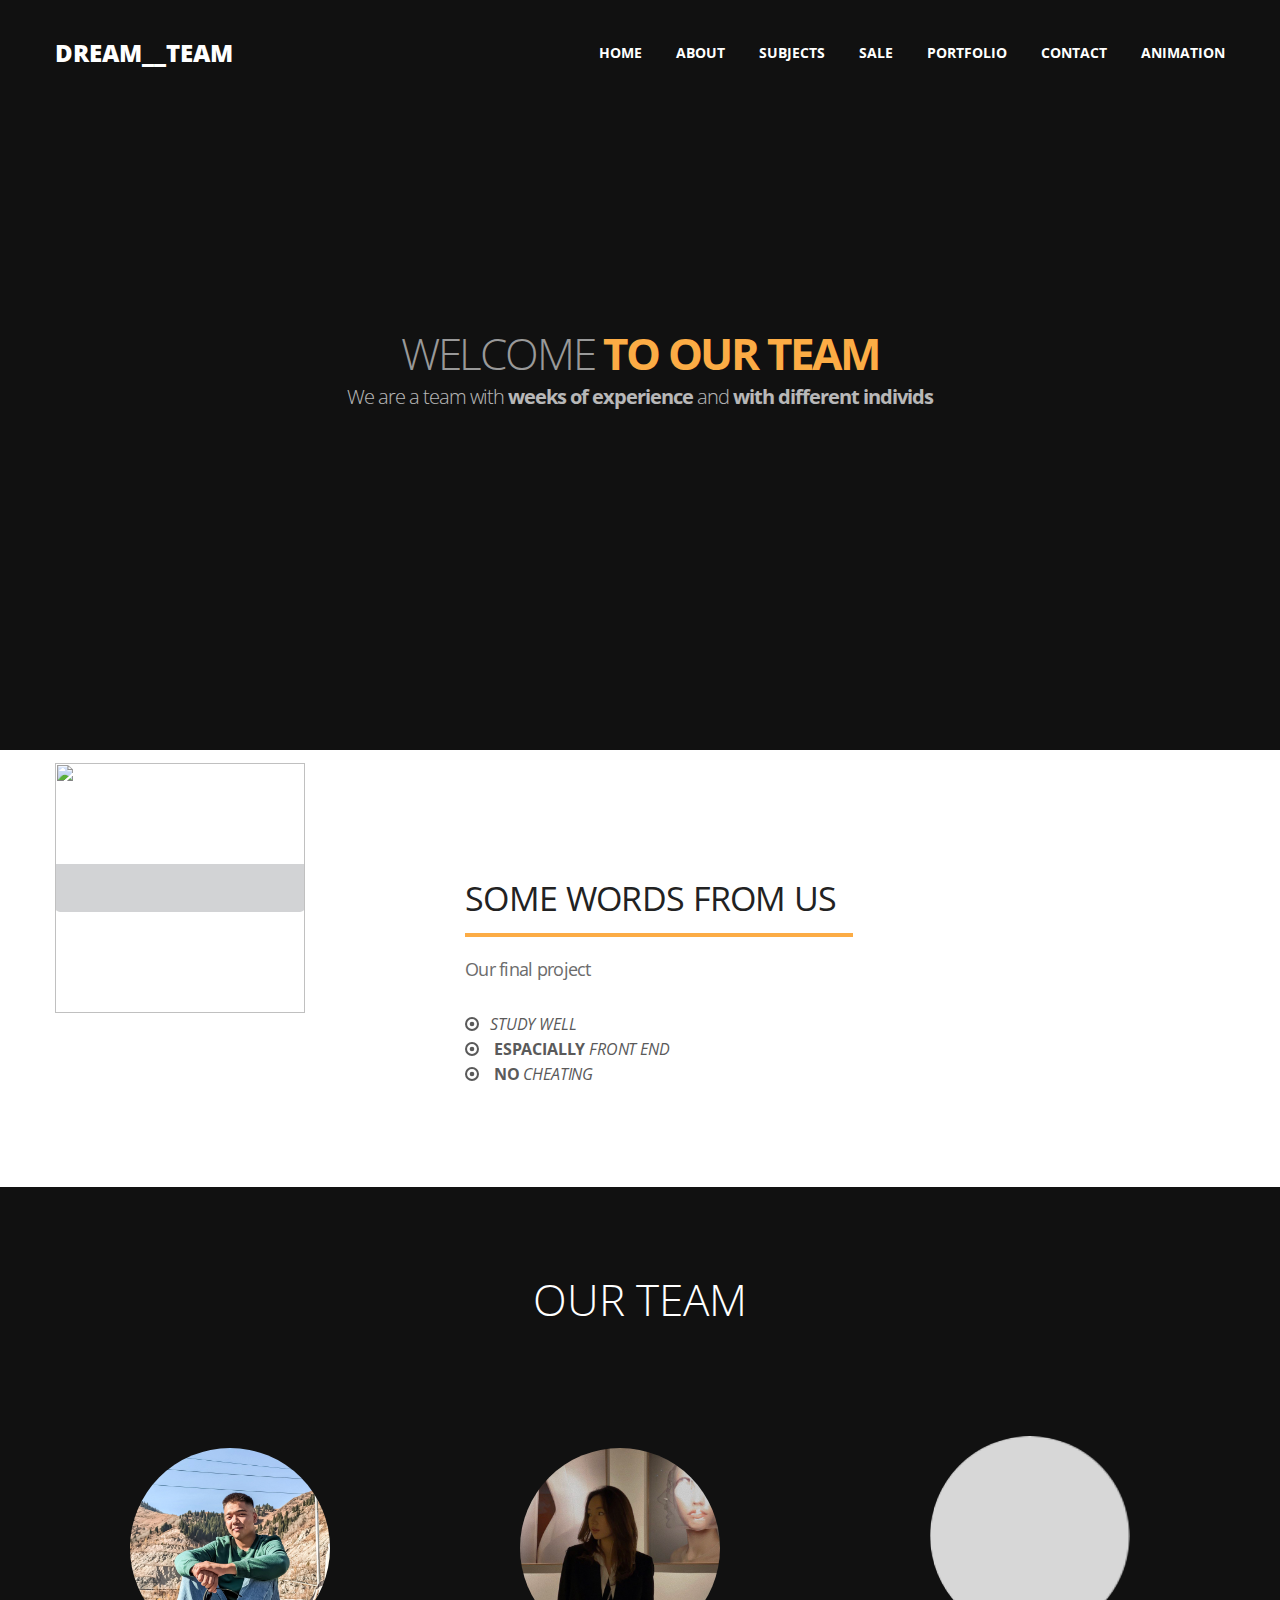
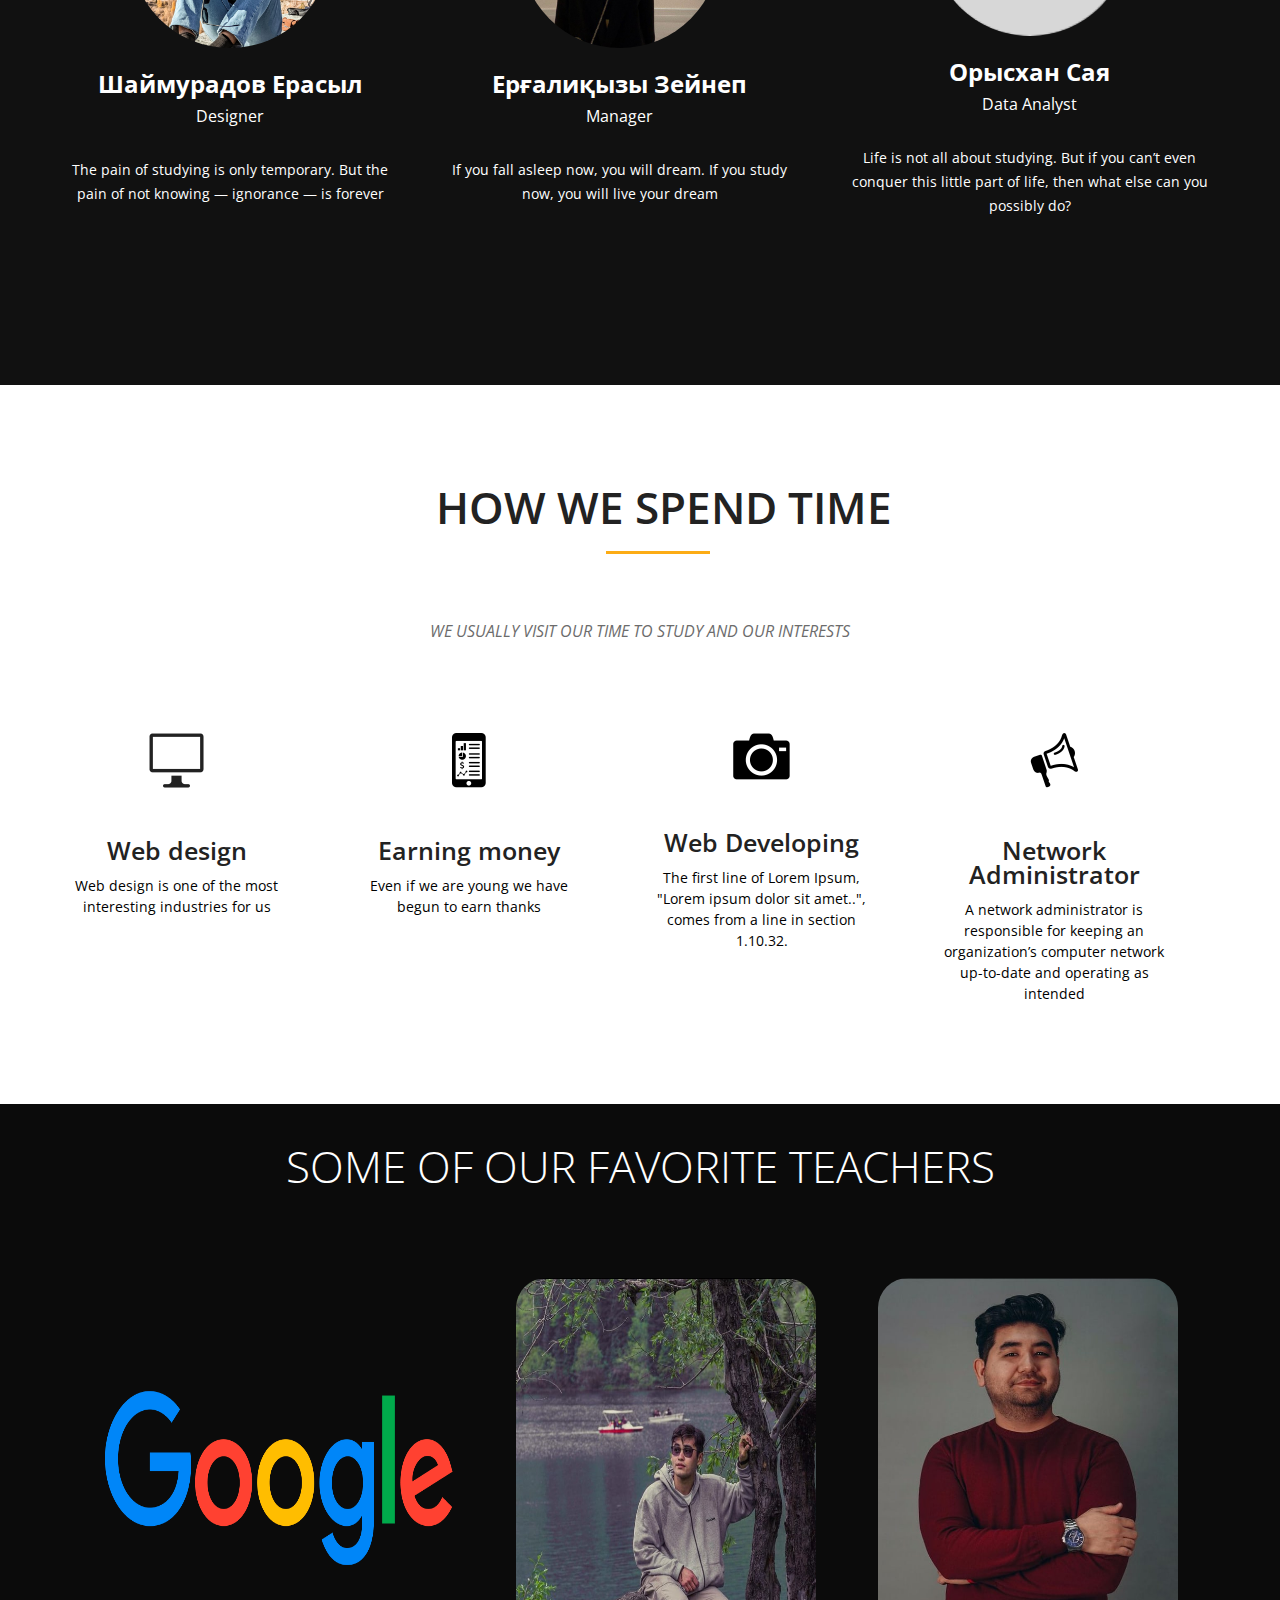
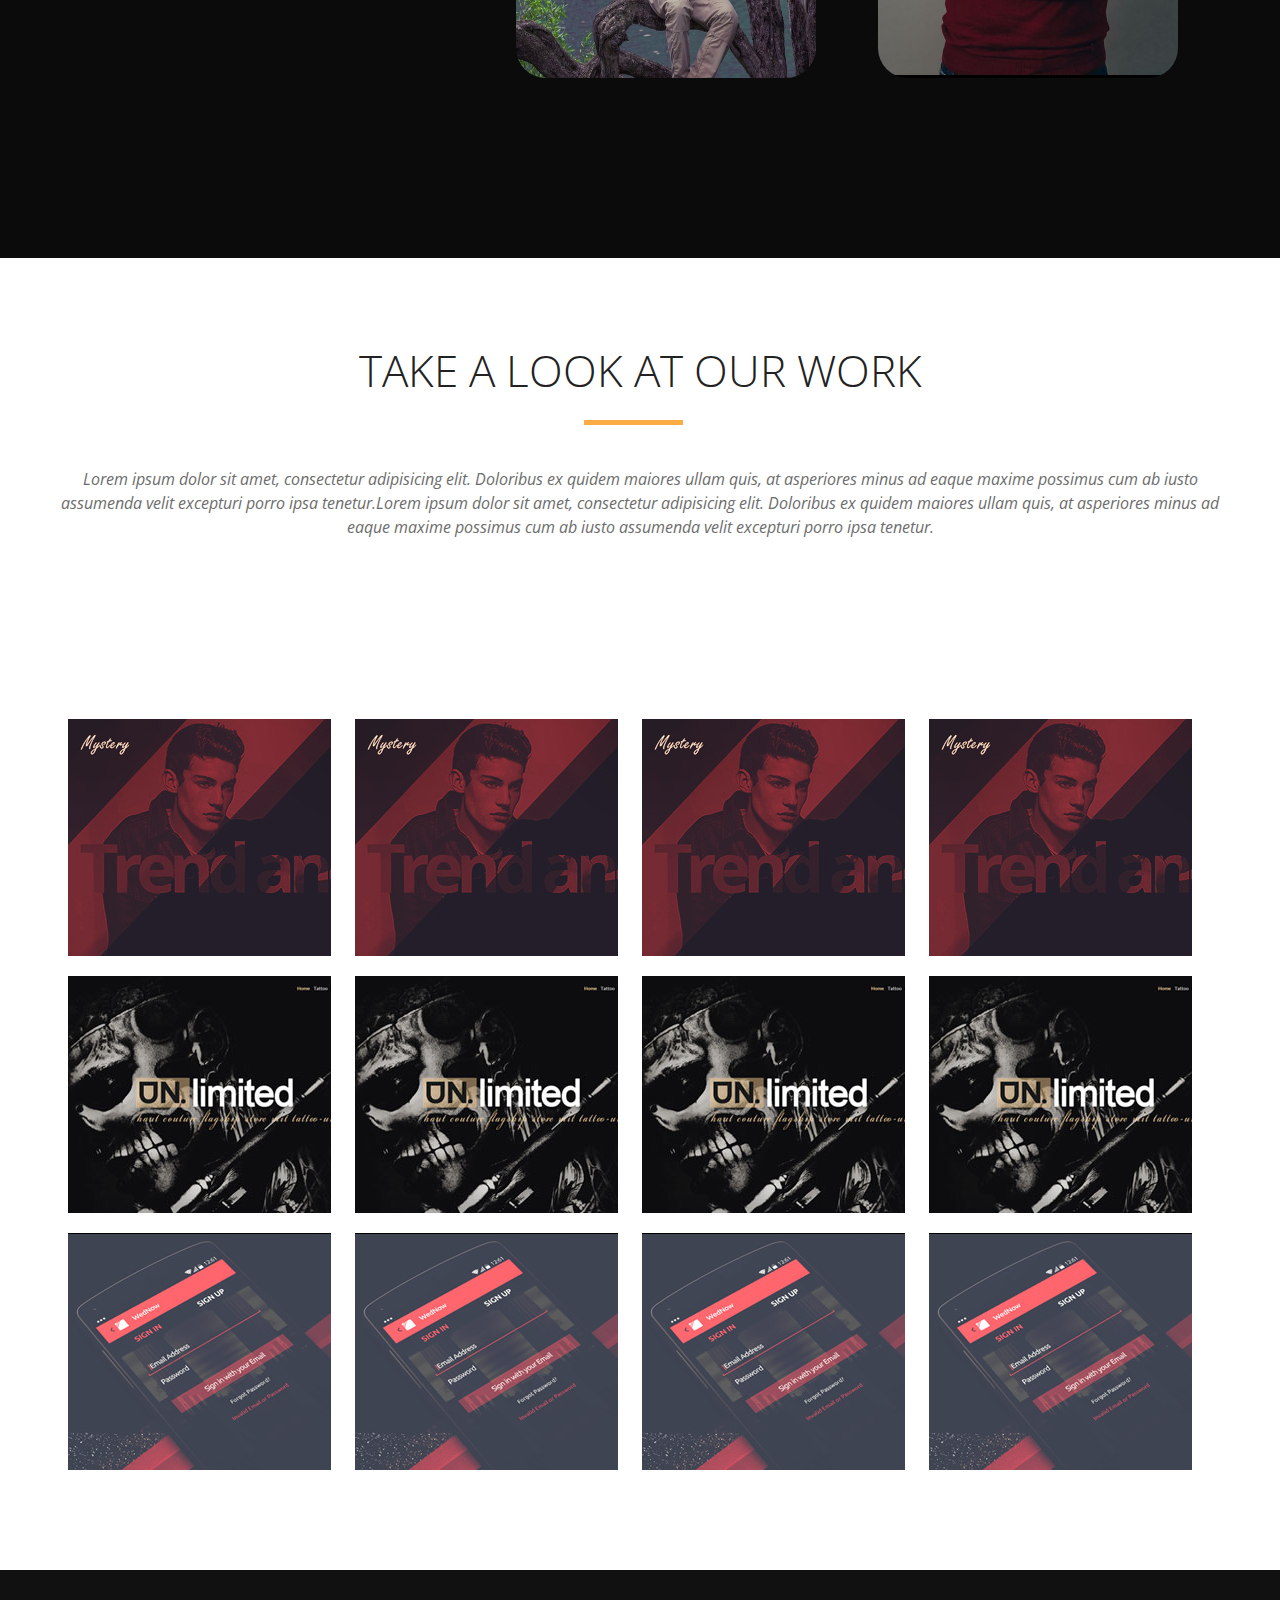
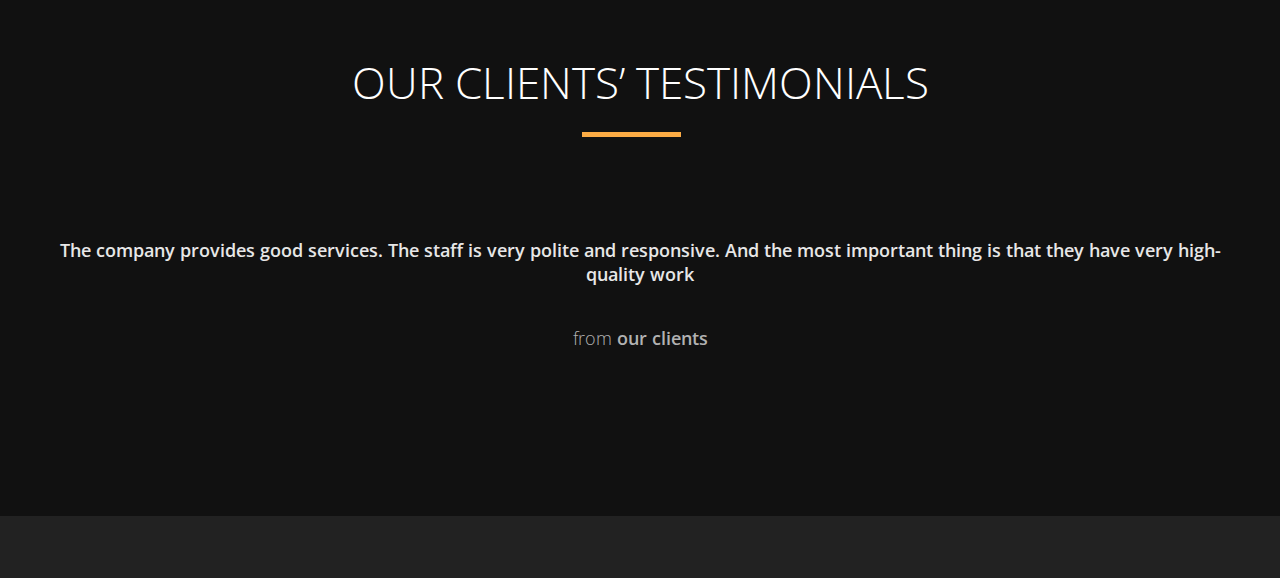
==== index.html @ 5d9caf04 "change" ====
<!DOCTYPE html>
<html lang="en">
<head>
	<meta charset="UTF-8">
	<title>Final</title>
	<meta name="viewport" content="width=device-width">
	<link rel="stylesheet" href="mainCss/style.css">
</head>

<body>


	<div class="wrapper">
	
			<div class="content">
				<!-- HEADER============================== -->
				<div class="header"   id="header" >
					<div class="container">
						<div class="header__row">
							<div class="header__logo">Dream__Team</div>
							<div class="header__menu" id="menu">
								<a href="#" >HOME</a>
								<a href="about.html" >About</a>
								<a href="services.html" >SUBJECTS</a>
								<a href="salePage/salePage (1).html" >SALE</a>
								<a href="works.html" >portfolio</a>
								<a href="tetser/index.html" >CONTACT</a>
								<a href="anima">Animation</a>
							</div>
							<div class="burger">
								<span class="burger__item"></span>
							</div>
						</div>
					</div>
				</div>
				<!-- INTRO================================ -->
				<div class="intro" id="intro">
					<div class="container">
						<div class="intro__body">
							<h1 class="intro__title">WELCOME <span>to OUR team</span></h1>
							<h2 class="intro__subtitle">We are a team with <span>weeks of experience</span> and <span>with different individs</span></h2>
						</div>
					</div>
				</div>
				<!-- ABOUT======================= -->
				<div class="about" id="About">
					<div class="container">
						<div class="about__row">
							<div class=".about__image">
									<img src="img/about/Site.png" alt="" class="about__photo">
									<div class="about__panel"><img src="https://i.pinimg.com/originals/bd/36/6f/bd366f8696ccea32aa42eedf5a9827ea.jpg" width="250px" height="250px" alt="" class="logo"></div>
									
									
							</div>
							<div class="about__body">
								<div class="about__title">Some words from US <span class="border"></span></div>
								<div class="about__text">Our final project</div>
								<ul class="about__list">
									<li>
										
										<img src="img/about/icon.svg" alt="" class="about__icon">STUDY WELL
									</li>
									<li>
									<img src="img/about/icon.svg" alt="" class="about__icon">
										<span>ESPACIALLY</span> FRONT END
									</li>
									<li>
										<img src="img/about/icon.svg" alt="" class="about__icon">
										<span>NO</span> CHEATING
									</li>
								</ul>
							</div>
						</div>
					</div>
				</div>
							<!-- TEAM -->
							<div class="team">
								<div class="container">
									<div class="team__headline title">OUR TEAM</div>
									<div class="team__row">
										<div class="team__item">
										
												<img src="img/yerassyl.shaimuradov-07122022-0001.jpg" alt="" class="img"  >

										
											<div class="team__title">Шаймурадов Ерасыл
																<br>			<span>Designer</span></div>
											<div class="team__text">The pain of studying is only temporary. But the pain of not knowing — ignorance — is forever</div>
										</div>
										<div class="team__item">
											<img src="img/zayn.jpg" alt="" class="img">
											<div class="team__title">Ерғалиқызы Зейнеп
	<br>		<span>Manager</span>
			</div>
											<div class="team__text">If you fall asleep now, you will dream. If you study now, you will live your dream</div>
										</div>
										<div class="team__item">
						<img src="img/your.png" alt="" class="img">
											<div class="team__title">Орысхан Сая
	<br>		<span>Data Analyst</span>
			</div>
											<div class="team__text">Life is not all about studying. But if you can’t even conquer this little part of life, then what else can you possibly do?</div>
										</div>
							

									</div>
								</div>
							</div>
							<div class="service" id="Services">
								<div class="container">
									<div class="serivice__title border">HOW WE SPEND TIME</div>
									<div class="service__headline"><p>WE USUALLY VISIT OUR TIME TO STUDY AND OUR INTERESTS</p></div>
									<div class="service__body">
										<div class="service__item">
											<div class="service__border"><img class="service__image" src="img/service/Forma 1-3.png"></img></div>
											<div class="service__label">Web design

</div>
											<div class="service__Text">Web design is one of the most interesting industries for us</div>

										</div>
										<div class="service__item">
										<img class="service__image" src="img/service/Forma 1-2.png"></img>
											<div class="service__label">Earning money

</div>
											<div class="service__Text">Even if we are young we have begun to earn thanks</div>

										</div>
										<div class="service__item">
											<img class="service__image" src="img/service/Forma 1-1.png"></img>
											<div class="service__label">Web Developing

</div>
											<div class="service__Text">The first line of Lorem Ipsum, "Lorem ipsum dolor sit amet..", comes from a line in section 1.10.32.</div>

										</div>
										<div class="service__item">
											<img class="service__image" src="img/service/Forma 1.png"></img>
											<div class="service__label">Network Administrator

</div>
											<div class="service__Text">A network administrator is responsible for keeping an organization’s computer network up-to-date and operating as intended</div>
										</div>
									</div>
								</div>
							</div>
							<!-- FRIENDS -->
							<section class="friends" >
								<div class="container">
									<div class="friends__title title"><span>SOME OF OUR FAVORITE TEACHERS</span></div>
									<div class="friends__img">
										<img src="img/teachers/Google-logo.png" alt="" width="350px" height="300px">

										<img src="img/teachers/MamayTeacher.jpg" alt="" width="300px" height="400px">
										
										<img src="img/teachers/MaksatGaliev.jpg" alt="" width="300px" height="400px">
									</div>
								</div>
							</section>
							<!-- WORKS================= -->
							<section class="works" id="Portfolio">
								<div class="container">
									<div class="works__title title"><span>take a look at our work</span></div>
									<div class="works__text"><p>Lorem ipsum dolor sit amet, consectetur adipisicing elit. Doloribus ex quidem maiores ullam quis, at asperiores minus ad eaque maxime possimus cum ab iusto assumenda velit excepturi porro ipsa tenetur.Lorem ipsum dolor sit amet, consectetur adipisicing elit. Doloribus ex quidem maiores ullam quis, at asperiores minus ad eaque maxime possimus cum ab iusto assumenda velit excepturi porro ipsa tenetur.</p></div>
									<div class="works__image">
										<img src="img/WORKS/Layer 83.jpg" alt="" class="works__photo">
										<img src="img/WORKS/Layer 83.jpg" alt="" class="works__photo">
										<img src="img/WORKS/Layer 83.jpg" alt="" class="works__photo">
										<img src="img/WORKS/Layer 83.jpg" alt="" class="works__photo">
										<img src="img/WORKS/Layer 77.jpg" alt="" class="works__photo">
										<img src="img/WORKS/Layer 77.jpg" alt="" class="works__photo">
										<img src="img/WORKS/Layer 77.jpg" alt="" class="works__photo">
										<img src="img/WORKS/Layer 77.jpg" alt="" class="works__photo">
										<img src="img/WORKS/Layer 82.jpg" alt="" class="works__photo">
										<img src="img/WORKS/Layer 82.jpg" alt="" class="works__photo">
										<img src="img/WORKS/Layer 82.jpg" alt="" class="works__photo">
										<img src="img/WORKS/Layer 82.jpg" alt="" class="works__photo">
									</div>

								</div>
							</section>
							<section class="testimonials" id="Testimonials">
								<div class="container">
									<div class="testimonials__title title"><span class="test__border border"><span><span>our clients’</span> testimonials</span></div>
									<div class="testimonials__Text"><p>The company provides good services. The staff is very polite and responsive. And the most important thing is that they have very high-quality work</p></div>
									<div class="testimonials__author">from<span> our clients</span></div>
								</div>
							</section>

			</div>
				
						<!-- footer============================== -->
						<div class="footer">
							<div class="social">
								<a href="#" class="social__item">
									<svg class="social__icon">
										<use xlink:href="#1">
											
										</use>
									</svg>
								</a>
								<a href="#" class="social__item">
									<svg class="social__icon">
										<use xlink:href="#2">
											
										</use>
									</svg>
								</a>
								<a href="#" class="social__item">
									<svg class="social__icon">
										<use xlink:href="#3">
								
							</use>
						</svg>
					</a>
					<a href="#" class="social__item">
						<svg class="social__icon">
							<use xlink:href="#4">
								
							</use>
						</svg>
					</a>
					<a href="#" class="social__item">
						<svg class="social__icon">
							<use xlink:href="#5">
								
							</use>
						</svg>
					</a>
				</div>
			</div>
	</div>  







<script src="jquery/jquery-3.5.1.min.js"></script>
<script src="mainJs/main.js"></script>
</body>

</html>
---- mainCss/style.css ----
@charset "UTF-8";
@import url("https://fonts.googleapis.com/css2?family=Open+Sans:ital,wght@0,300;0,600;0,700;0,800;1,300;1,400;1,600;1,700&display=swap");
* {
  padding: 0;
  margin: 0;
  border: 0;
}

*, *:before, *:after {
  box-sizing: border-box;
}

:focus, :active {
  outline: none;
}

a:focus, a:active {
  outline: none;
}

nav, footer, header, aside {
  display: block;
}

html, body {
  height: 100%;
  width: 100%;
  font-size: 100%;
  line-height: 1;
  font-size: 14px;
  -ms-text-size-adjust: 100%;
  -moz-text-size-adjust: 100%;
  -webkit-text-size-adjust: 100%;
}

input, button, textarea {
  font-family: inherit;
}

input::-ms-clear {
  display: none;
}

button {
  cursor: pointer;
}

button::-moz-focus-inner {
  padding: 0;
  border: 0;
}

a, a:visited {
  text-decoration: none;
}

a:hover {
  text-decoration: none;
}

ul li {
  list-style: none;
}

img {
  vertical-align: top;
}

h1, h2, h3, h4, h5, h6 {
  font-size: inherit;
  font-weight: 400;
}

/*--------------------*/
body {
  font-family: "Open Sans", sans-serif;
}

.container {
  width: 100%;
  max-width: 1200px;
  padding: 0 15px;
  margin: 0 auto;
}

.wrapper {
  display: flex;
  flex-direction: column;
  overflow: hidden;
  min-height: 100vh;
}

.content {
  flex: 1 1 auto;
}

.footer {
  background-color: #222222;
  padding: 15px 0;
}

.social {
  display: flex;
  justify-content: center;
}
.social__item {
  height: 32px;
  width: 32px;
  display: flex;
  justify-content: center;
  align-items: center;
  margin-left: 7px;
}
.social__item:hover .social__icon {
  fill: #bcbcbc;
  transition: 0.2s linear;
}
.social__icon {
  height: 32px;
  display: block;
  fill: #b2b2b2;
}

.header {
  height: 100px;
  position: absolute;
  top: 0;
  left: 0;
  width: 100%;
  background-color: #111111;
  text-transform: uppercase;
  color: #fff;
  padding: 27px 10px;
}
.header__row {
  display: flex;
  justify-content: space-between;
  padding: 14px 0;
}
.header__logo {
  font-size: 24px;
  font-weight: 800;
}
.header__menu a {
  font-size: 14px;
  line-height: 1.71;
  font-weight: 700;
  padding-bottom: 10px;
  color: #fff;
  margin-left: 30px;
  transition: border 0.1s linear;
}
.header__menu a:hover {
  border-bottom: 3px solid #fcac45;
}






.header.fixed{
    display: block;
    position: fixed;
    height: auto;
    padding: 0 10px;
    z-index: 1000;
}








/*BURGER*/
.burger {
  display: none;
  cursor: pointer;
  padding: 2px 9px;
  margin-top: 10px;
}

.burger__item {
  position: relative;
  display: block;
  background-color: #fff;
  width: 30px;
  height: 3px;
}

.burger__item:before,
.burger__item:after {
  content: "";
  position: absolute;
  width: 100%;
  height: 100%;
  background-color: #fff;
}

.burger__item:before {
  top: -8px;
  left: 0;
}

.burger__item:after {
  bottom: -8px;
  left: 0;
}

/*INTRO*/
.intro {
  background-color: #111111;
  height: 750px;
  display: flex;
  flex-direction: column;
  justify-content: center;
  color: #fff;
}
.intro__body {
  width: 100%;
  text-align: center;
}
.intro__title {
  text-transform: uppercase;
  font-size: 44px;
  line-height: 0.55;
  letter-spacing: -2.2px;
  margin-bottom: 20px;
  color: #999999;
  font-weight: 300;
}
.intro__title span {
  color: #fcac45;
  font-weight: 700;
  z-index: 2000;
}
.intro__subtitle {
  font-size: 20px;
  font-weight: 300;
  letter-spacing: -1px;
  line-height: 1.2;
  opacity: 0.7;
}
.intro__subtitle span {
  font-weight: 700;
  color: #fff;
}

/*ABOUT================*/
.about {
  padding: 100px 0;
}
.about__row {
  display: flex;
  width: 100%;
}
.about__photo {
  border-radius: 10px;
  max-width:100%;
  height:auto;
}
.about__panel {
  height: 48px;
  background-color: #d2d3d5;
  align-items: center;
  display: flex;
  justify-content: center;
  border-bottom-left-radius: 5px;
  border-bottom-right-radius: 5px;
}
.about__footer {
  display: flex;
  justify-content: center;
}
.about__body {
  margin-top: 30px;
  max-width: 402px;
  margin-left: 160px;
  width: 100%;
}
.about__title {
  color: #222222;
  font-size: 34px;
  line-height: 1.1;
  letter-spacing: -0.68px;
  text-transform: uppercase;
  position: relative;
}
.about__title .border {
  display: block;
  max-width: 388px;
  width: 100%;
  height: 4px;
  background-color: #fcac45;
  position: absolute;
  bottom: -20px;
  left: 0;
}
.about .border {
  display: block;
  max-width: 388px;
  width: 100%;
  height: 4px;
  background-color: #fcac45;
  position: absolute;
  bottom: -20px;
  left: 0;
}
.about__text {
  margin-top: 40px;
  color: #6c6c6c;
  font-size: 18px;
  line-height: 1.39;
  letter-spacing: -0.72px;
}
.about__list {
  margin-top: 30px;
  color: #5a5a5a;
  line-height: 1.56;
  letter-spacing: -0.16px;
  font-style: italic;
  font-size: 16px;
}
.about__list span:last-child {
  font-style: normal;
  font-weight: 700;
}

.about__icon {
  padding: 5px 0 0 0;
  margin-right: 11px;
}

/*TEAMM=============*/
.team {
  background-color: #111111;
  color: #fff;
  padding: 100px 0 167px 0;
}
.team__row {
  display: flex;
  flex-wrap: wrap;
  align-items: center;
  justify-content: center;
}
.team__headline {
  text-align: center;
  text-transform: uppercase;
  padding-bottom: 125px;
  font-size: 44px;
  line-height: 0.55;
  text-transform: uppercase;
  height: 100%;
}
.team__item {
  flex: 0 1 33.3%;
  padding-right: 40px;
  text-align: center;
  flex-wrap:wrap;
}
.team__item:last-child{
  padding-right:0;
}

.img{
  width: 200px;
  height: 200px;
  object-fit: cover;
}
.team__item span {
  font-size: 16px;
  font-weight: 400;
}
.team .team, .team img {
  max-width: 200px;
  width: 100%;
  margin-bottom: 22px;
  border-radius: 140%;
  overflow: hidden;
  object-fit: cover;
}
.team__title {
  text-align: center;
  font-size: 24px;
  line-height: 1.2;
  font-weight: 700;
  margin-bottom: 30px;
}
.team__text {
  line-height: 1.71;
  text-align: center;
}

/*SERVICESS======*/
.service {
  padding: 100px 0;
}
.service__headline {
  margin: 90px 0;
  font-size: 16px;
  color: #6c6c6c;
  font-style: italic;
  line-height: 24px;
  text-align: center;
}
.service__body {
  display: flex;
  flex-wrap: wrap;
}
.service__item {
  text-align: center;
  flex: 0 1 25%;
  padding-right: 49px;
}
.service__image {
  margin-bottom: 50px;
}
.service__Text {
  line-height: 1.5;
}
.service__label {
  font-size: 25px;
  font-weight: 600;
  line-height: 0.96;
  color: #222222;
  margin-bottom: 13px;

}
.service__label:nth-child(3){
  padding: 9px 0 0 0;
}

.serivice__title {
  font-size: 44px;
  left: 24px;
  font-weight: 600;
  color: #222222;
  text-transform: uppercase;
  text-align: center;
  position: relative;
}
.serivice__title:after {
  content: "";
  position: absolute;
  bottom: -25px;
  left: 45%;
  background-color: #fcac15;
  width: 100%;
  height: 3px;
  max-width: 104px;
}

.friends {
  padding: 50px 0 180px 0;
  background-color: #0b0b0b;
  color: #fff;
  text-align: center;
  display: flex;
  justify-content: space-between;
}
.friends__title.title{
  margin-bottom: 100px;
}
.friends__img img{
  margin-right: 30px;
  transition: all .5s ease;
  cursor: pointer;
}
.friends__img img:nth-child(2){
  border-radius: 30px;
}

.friends__img img:nth-child(3){
  border-radius: 30px;
}

.friends__img img:hover{
  opacity: 0.8;

}
.title {
  font-size: 44px;
  font-weight: 300;
  line-height: 0.55;
}
.title .test__border,
.title span.border {
  position: relative;
}
.title .test__border:after,
.title span.border:after {
  content: "";
  max-width: 99px;
  max-height: 5px;
  width: 100%;
  height: 100%;
  background-color: #fcac45;
  z-index: 100;
  position: absolute;
  left: 40%;
  bottom: -25px;
}

.works {
  text-align: center;
  padding: 100px 0;
}
.works__title {
  text-transform: uppercase;
  margin-bottom: 85px;
  font-size: 44px;
  line-height: 0.55;
  color: #222222;
}
.works__title span {
  position: relative;
}
.works__title span:after {
  content: "";
  max-width: 99px;
  max-height: 5px;
  width: 100%;
  height: 100%;
  background-color: #fcac45;
  z-index: 100;
  position: absolute;
  left: 40%;
  bottom: -25px;
}
.works__text {
  margin-bottom: 160px;
  font-style: italic;
  font-size: 16px;
  line-height: 1.5;
  color: #6c6c6c;
}
.works__photo {
  padding: 20px 20px 0 0;
}


 .works:hover{
 transform: scale(1.05);
}

.works_photo{
  border-radius: 10px;
}
.testimonials__title {
  text-transform: uppercase;
  margin-bottom: 145px;
}
.testimonials__Text {
  font-size: 18px;
  line-height: 1.33;
  color: #e7e7e7;
  margin-bottom: 40px;
  font-weight: 600;
}
.testimonials__author {
  font-size: 18px;
  line-height: 1.33;
  color: #b2b2b2;
  font-weight: 300;
}
.testimonials__author span {
  font-weight: 600;
}

.testimoinals__title span{
  padding: 10px 0 0 0;
}
.testimonials {
  text-align: center;
  padding: 100px 0 165px 0;
  background-color: #111111;
  color: #fff;
}
.friends__title {
  margin-bottom: 150px;
}
.friends__title .test-txt {
  display: none;
}
.friends__img {
  display: flex;
  align-items: center;
  justify-content: center;
}
.friends__img img {
  margin-left: 32px;
}






input {
  border: solid 1px rgba(0, 0, 0, 0.4);
  max-width: 360px;
  width: 100%;
  height: 40px;
  padding-left: 15px;
}

.form {
  display: flex;
  justify-content: space-between;
  flex-wrap: wrap;
}

textarea {
  margin-top: 30px;
  border: solid 1px rgba(0, 0, 0, 0.4);
  max-width: 754px;
  max-height: 163px;
  width: 100%;
  padding: 5px 0 0 10px;
}

.contanct__button {
  display: block;
  text-align: right;
  justify-content: flex-end;
}

/*buttons*/
.back__row{
  display: flex;
  justify-content: left;
  padding-bottom: 30px;
}
.back__link{
    background-color: #7a956b;
    padding: 10px 30px;
    font-size: 18px;
    font-weight: bold;
    border-radius: 20px;
    color: #fff;
    transition: .5s ease 0s;
      
}
.back__link:hover{
  background-color: #000;
}
/*buttons*/


@media (max-width: 1016px) {
  .about__row {
    flex-wrap: wrap;
    justify-content: center;
  }

  .about__body {
    margin-left: 0;
  }

  /*TEAM*/
  .team .team__item {
    flex: 0 1 50%;
  }
}
@media (max-width: 1087px) {
  .about__body {
    margin-left: 100px;
  }
}
@media (max-width: 950px) {
  .header__menu.burger__menu {
    display: flex;
    z-index: 1000;
  }
  .header__menu.burger__menu {
    height: auto;
    width: auto;
    align-items: flex-end;
    background-color: #111111;
    z-index: 1000;
    overflow: visible;
  border-bottom-right-radius: 10px;
  border-bottom-left-radius: 10px;

  }
  .header__menu.burger__menu a {
    margin-bottom: 20px;
    font-size: 17px;
  }

  
.service__item{
  flex:0 1 50%;
  margin-bottom: 25px;
}
.service{
  padding: 75px 0;
}
.team{
  padding: 80px 0 150px 0;
}
.about{
  padding: 70px 0;
}

  .header__menu {
    padding: 0 20px;
    text-align: right;
    display: none;
    flex-direction: column;
    position: absolute;
    top: 100%;
    right: 0;
  }

  .burger {
    display: block;
  }

  /*ABOUT*/
}
@media (max-width: 667px) {
  
  section{
    padding: 50px 0;
  }
  .about__body{
    margin-left:0;
  }
  .header.show {
    padding: 17px 10px;
    height: 75px;
    z-index: 1000;
  }
  .title{
    font-size:35px;
    line-height:1.2;
  }
  .testimonials__Text{
    font-size:14px;
    line-height:1.2;
  }
    .services__headline{
    font-size:14px;
    line-height:1.2;
  }
  .services__title{
        font-size:35px;
        line-height:1.2;
  }
    .works__text{
    font-size:14px;
    line-height:1.2;
  }
  .title .test__border::after, .title span.border::after{
    bottom:45px;
    left:29%;
  }
  
  .team__item:nth-child(even){
    padding-right:0;
  }
  .service__item:nth-child(even){
      padding-right:0;
  }
  .friends__img img:first-child{
    margin-left:0;
  }
  .works__photo:nth-child(even){
    padding-right:0;
  }

  .header__menu.burger__menu {
    height: auto;
    width:auto;
    align-items: flex-end;
    background-color: #222222;
    z-index: 1000;
    overflow: visible;
  }
  .header__menu.burger__menu a {
    margin-bottom: 20px;
    font-size: px;
  }

  .intro__title {
    font-size: 40px;
  }

  .intro__subtitle {
    font-size: 18px;
  }
  .service__item{
              width:100%;
              padding-right:0;
          }
  .friends__img{
      flex-wrap:wrap;
  }
    .friends__img img{
        margin-bottom:40px;
        margin-left:0;
  }
  .works__title span::after{
    display:0;
  }
  .works__text{
    line-height:2.2;
  }
}
@media (max-width: 585px) {
  .intro__title {
    font-size: 35px;
  }

  .intro__subtitle {
    font-size: 17px;
  }
}
@media (max-width: 467px) {
  .intro__title {
    line-height: 1;
  }

  .intro__subtitle {
    line-height: 1.4;
  }
}
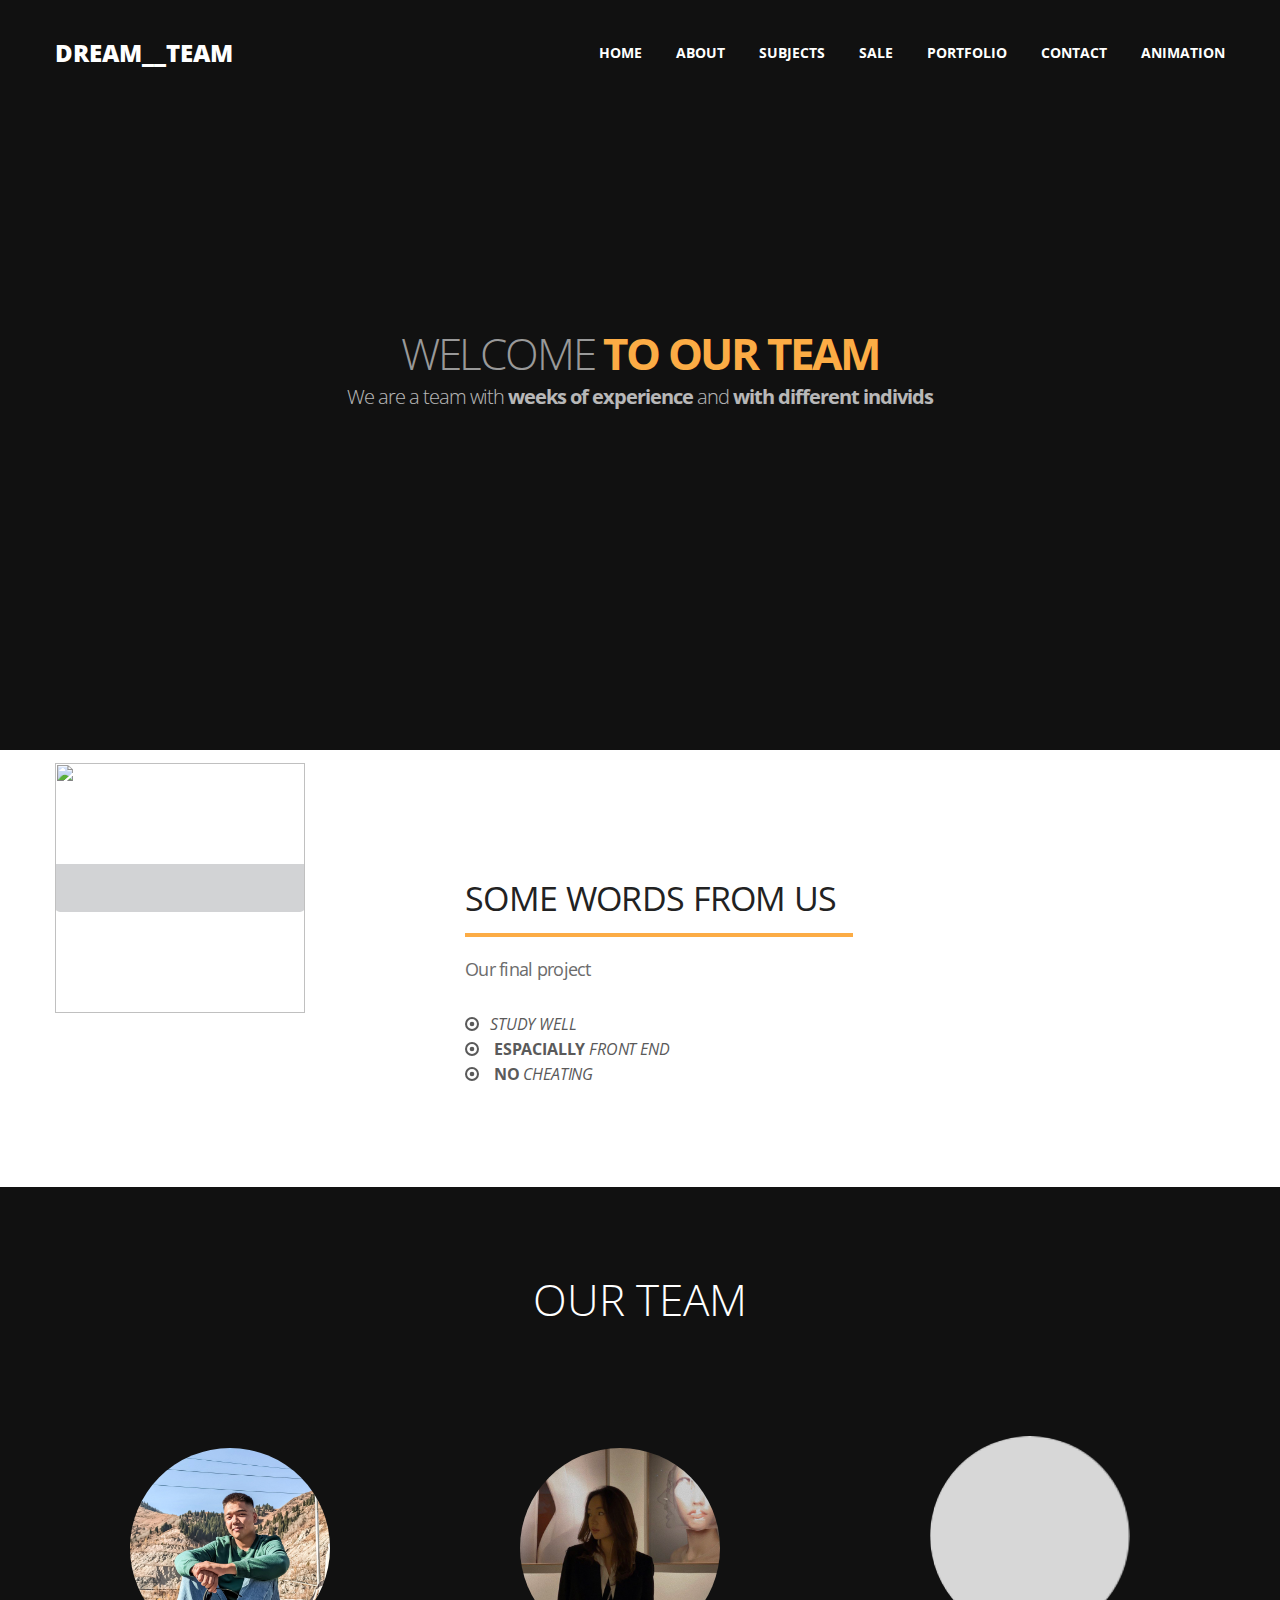
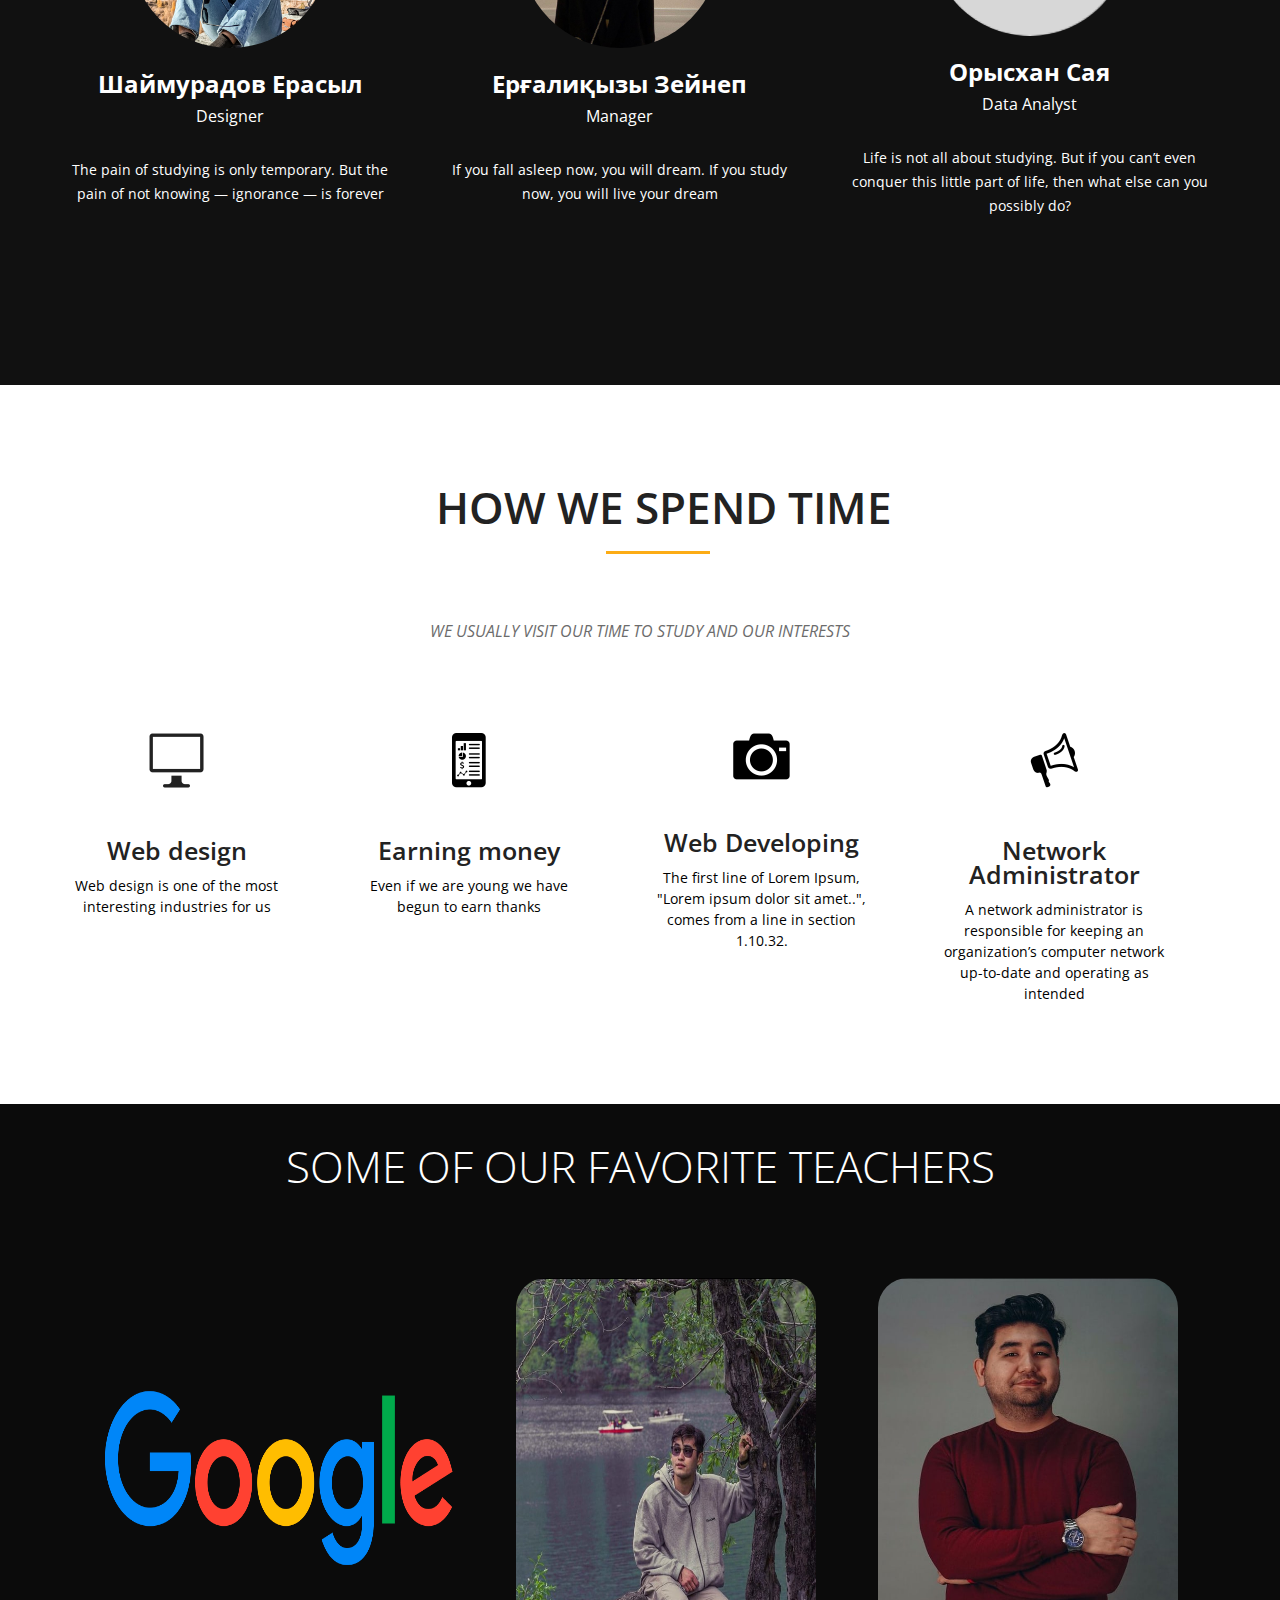
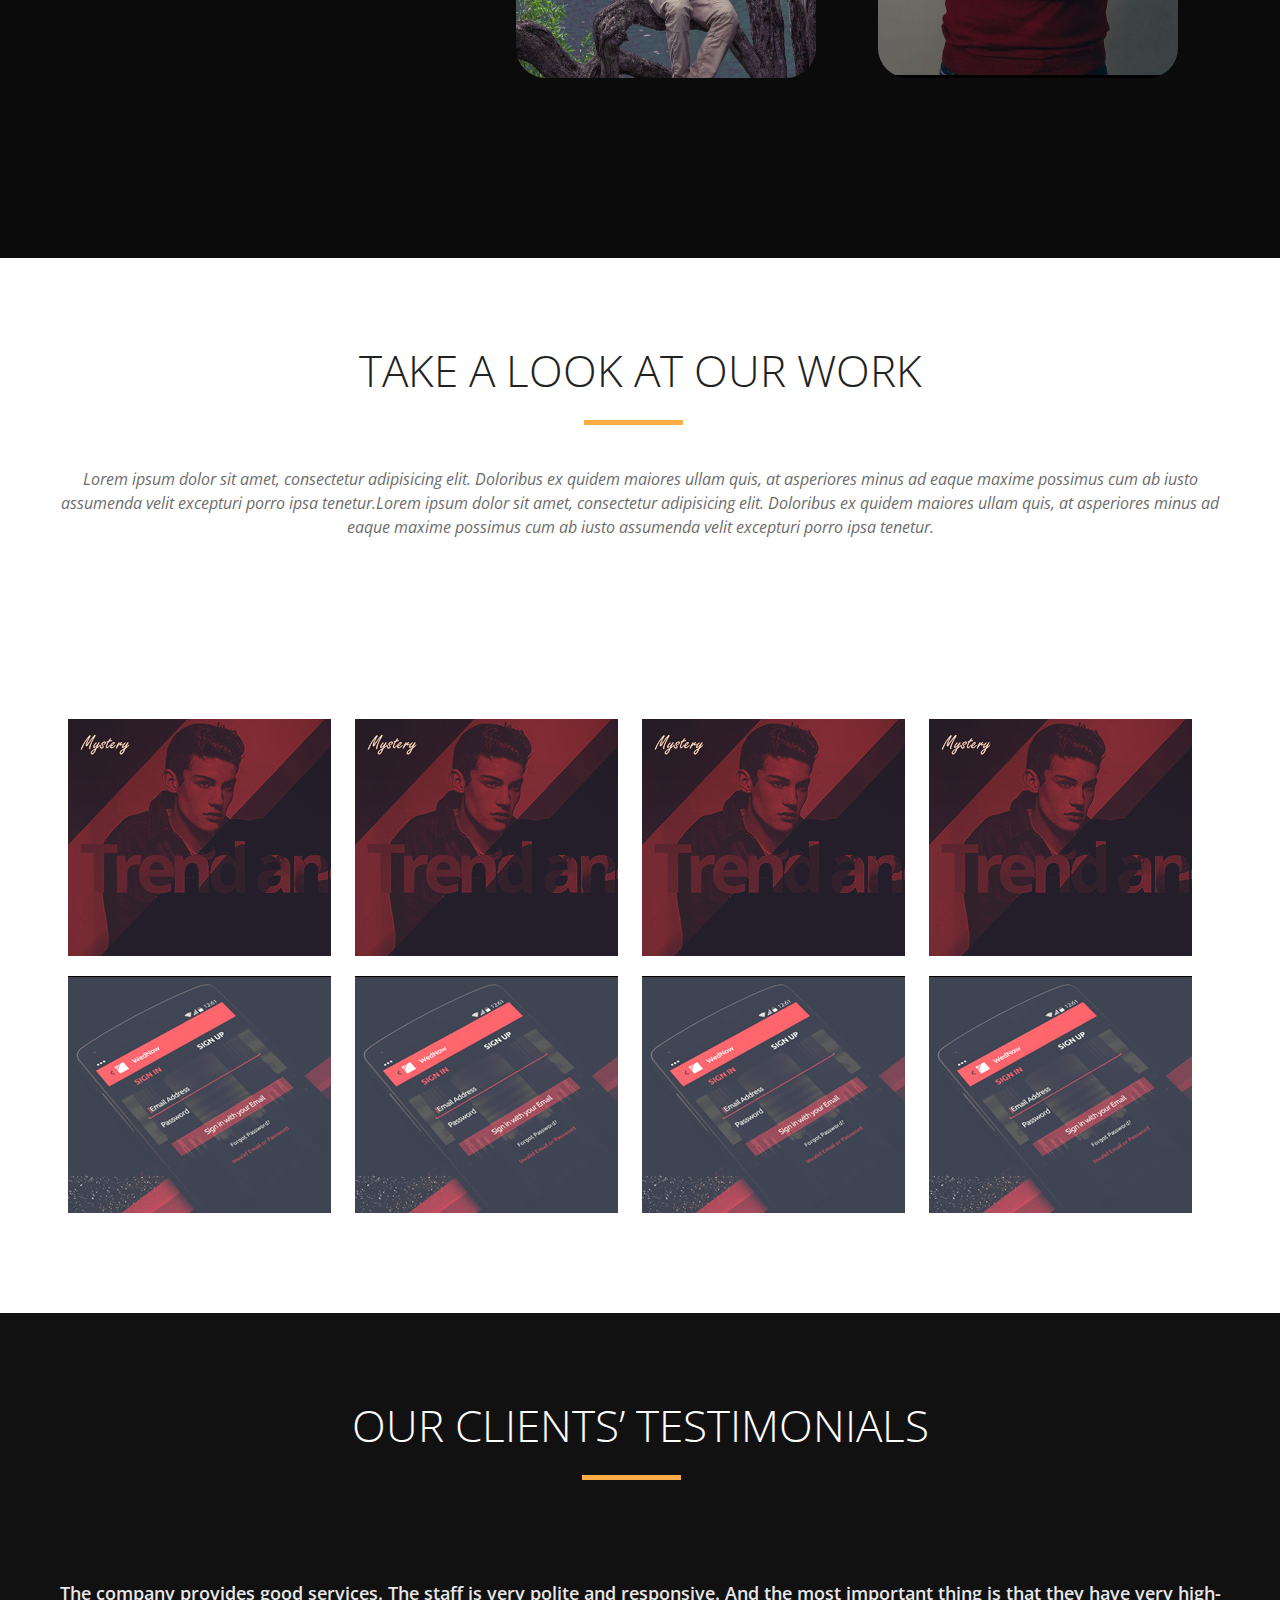
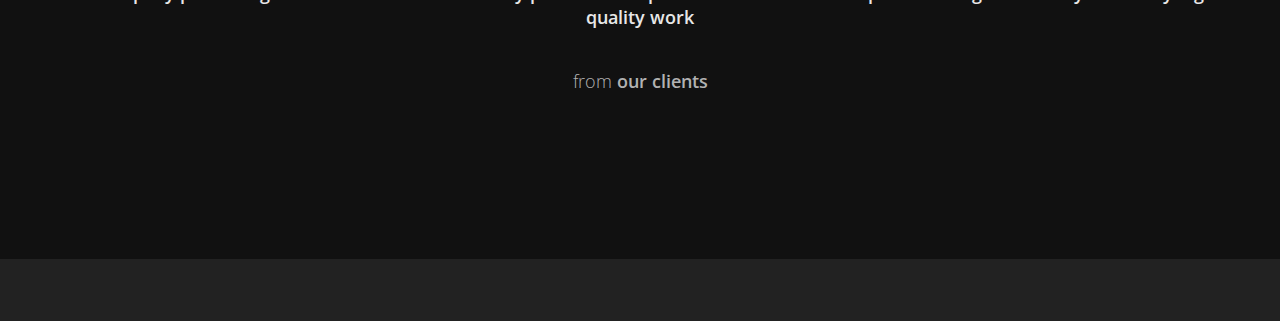
==== commit 7fc3b792: "adaw" ====
--- a/index.html
+++ b/index.html
@@ -168,10 +168,9 @@
 										<img src="img/WORKS/Layer 83.jpg" alt="" class="works__photo">
 										<img src="img/WORKS/Layer 83.jpg" alt="" class="works__photo">
 										<img src="img/WORKS/Layer 83.jpg" alt="" class="works__photo">
-										<img src="img/WORKS/Layer 77.jpg" alt="" class="works__photo">
-										<img src="img/WORKS/Layer 77.jpg" alt="" class="works__photo">
-										<img src="img/WORKS/Layer 77.jpg" alt="" class="works__photo">
-										<img src="img/WORKS/Layer 77.jpg" alt="" class="works__photo">
+										
+									
+
 										<img src="img/WORKS/Layer 82.jpg" alt="" class="works__photo">
 										<img src="img/WORKS/Layer 82.jpg" alt="" class="works__photo">
 										<img src="img/WORKS/Layer 82.jpg" alt="" class="works__photo">
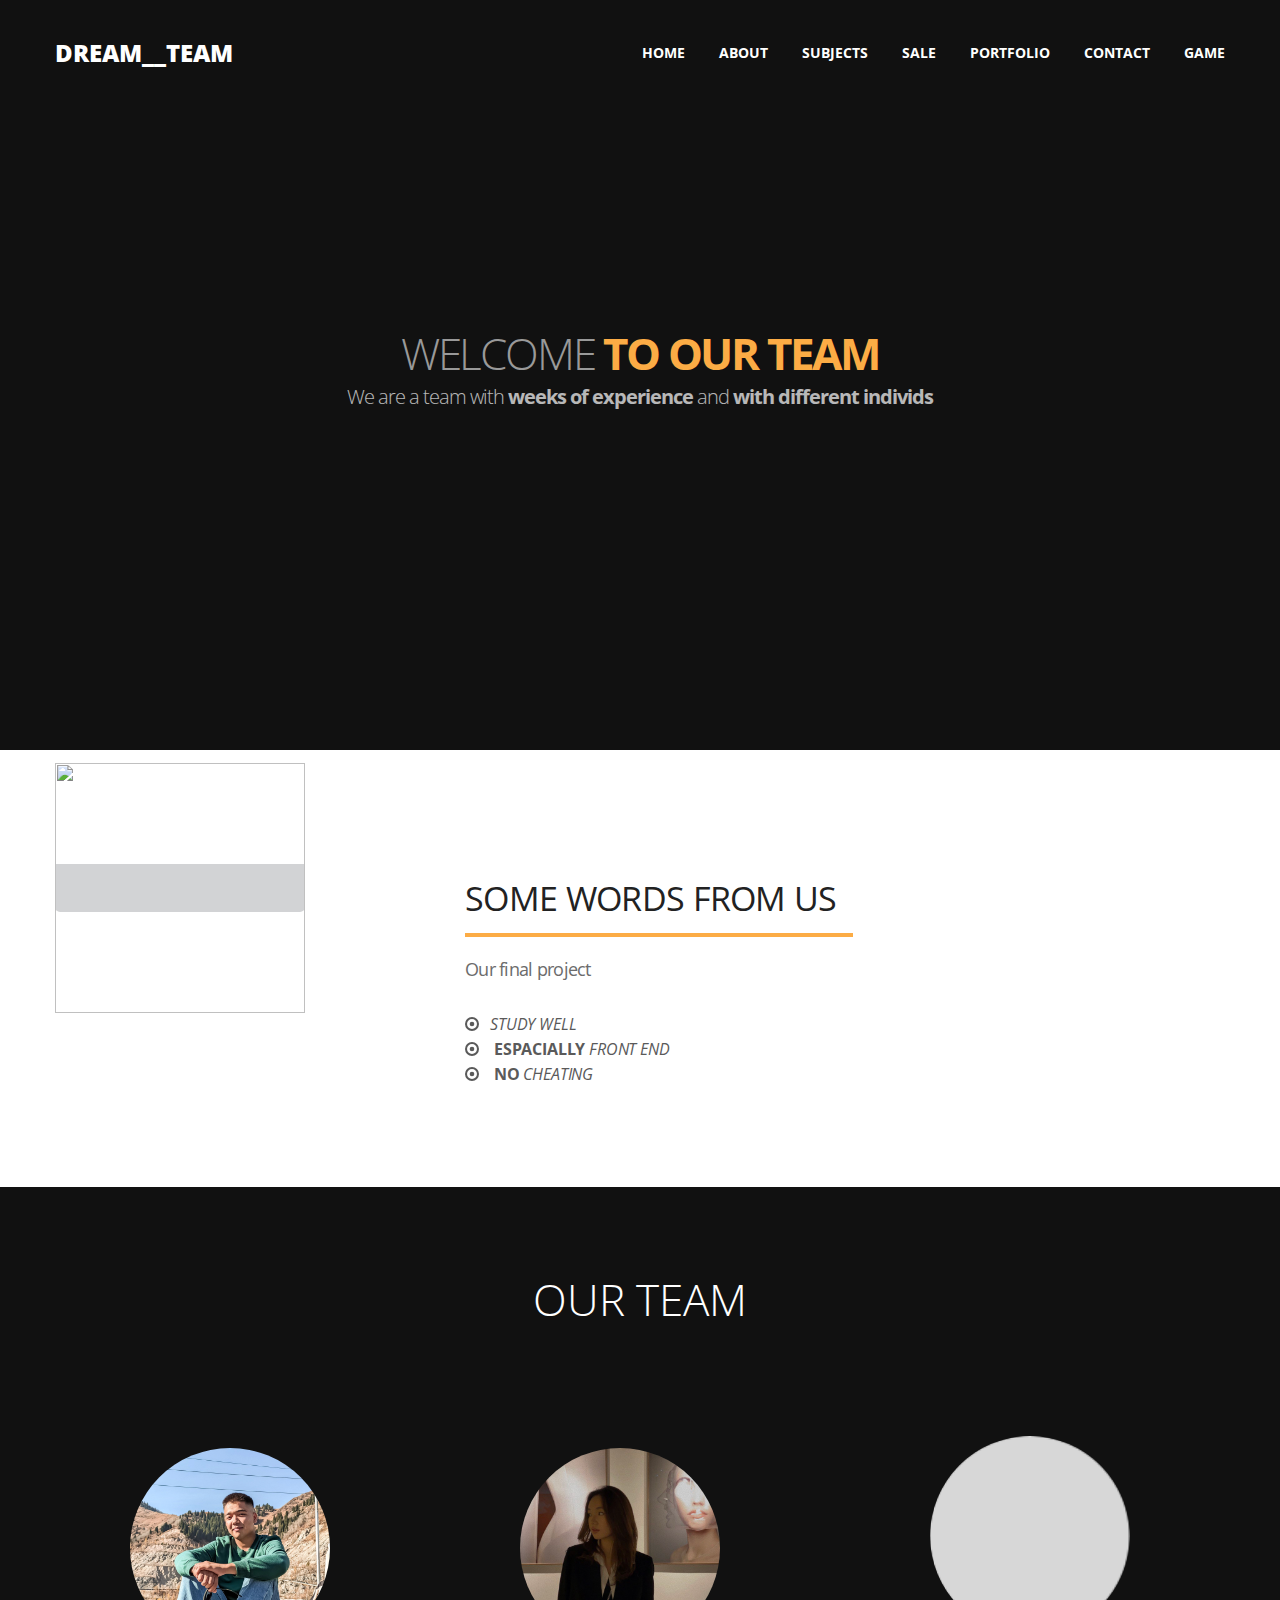
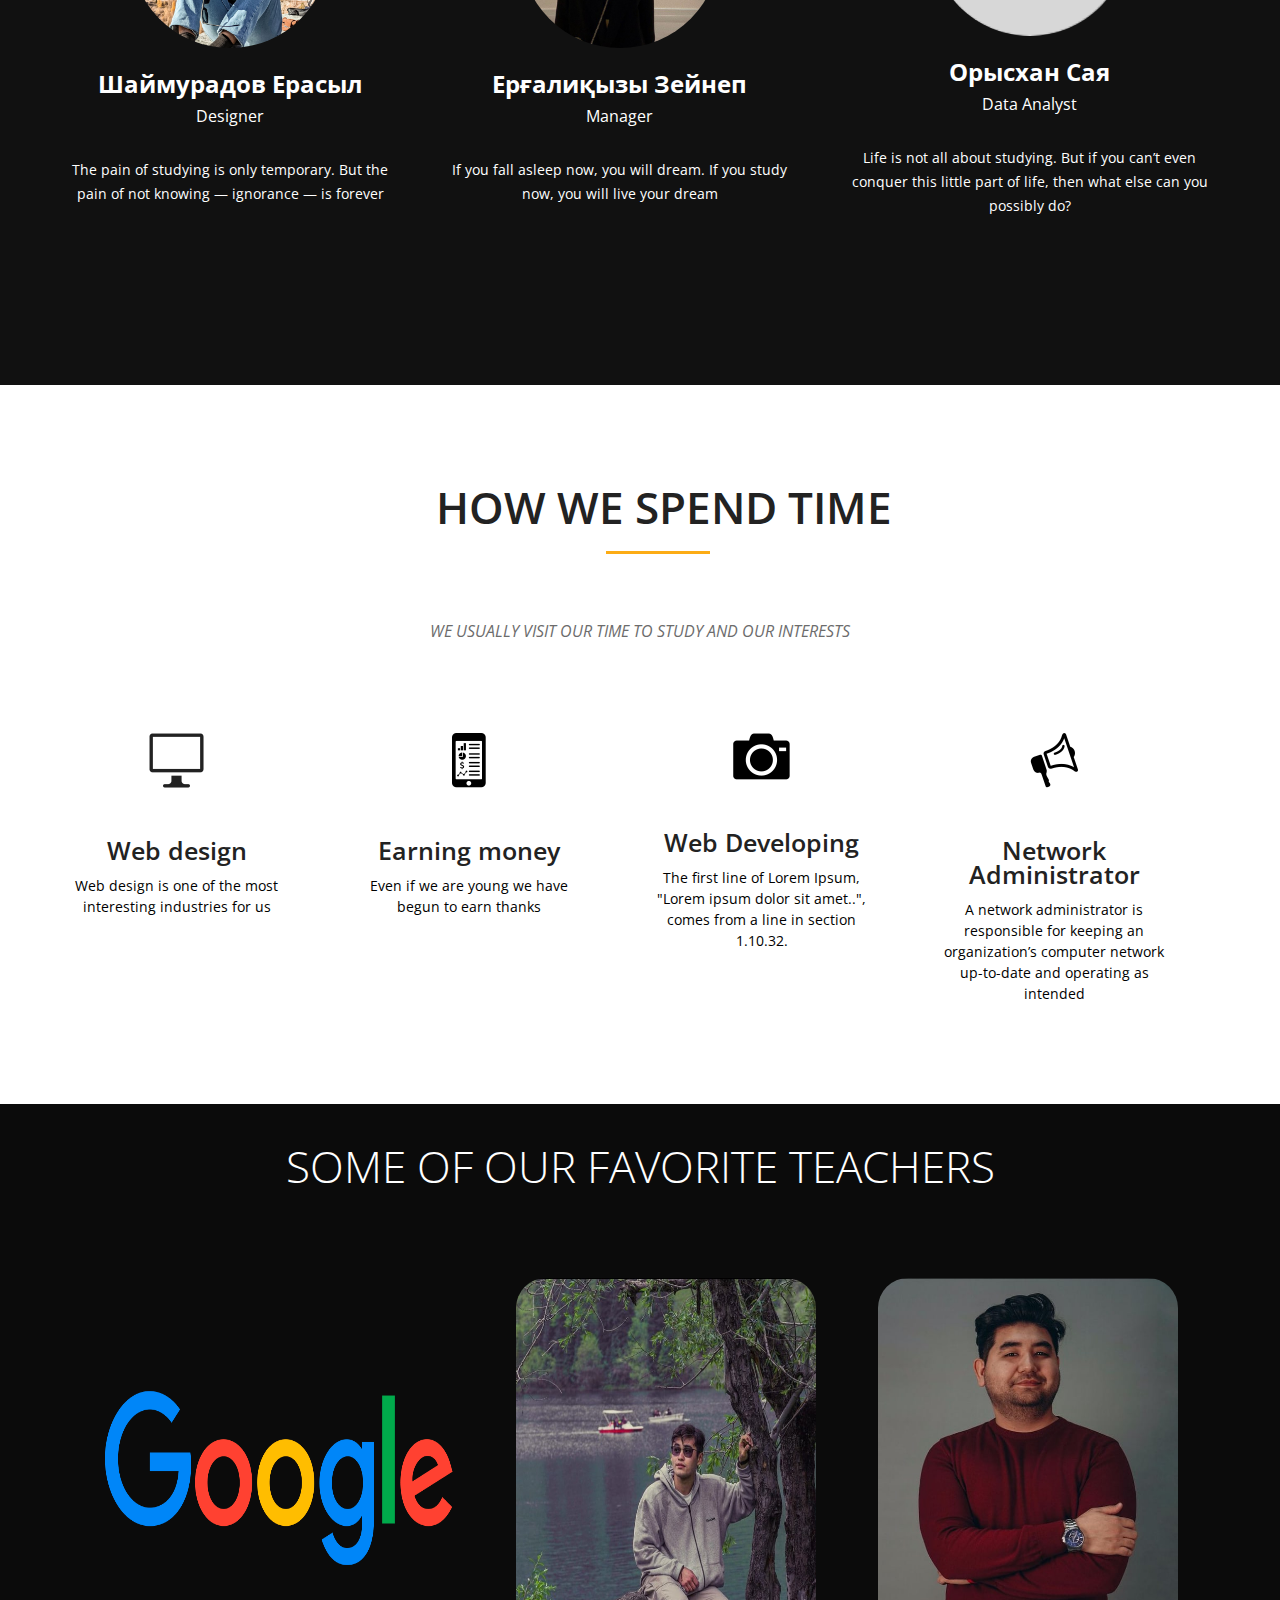
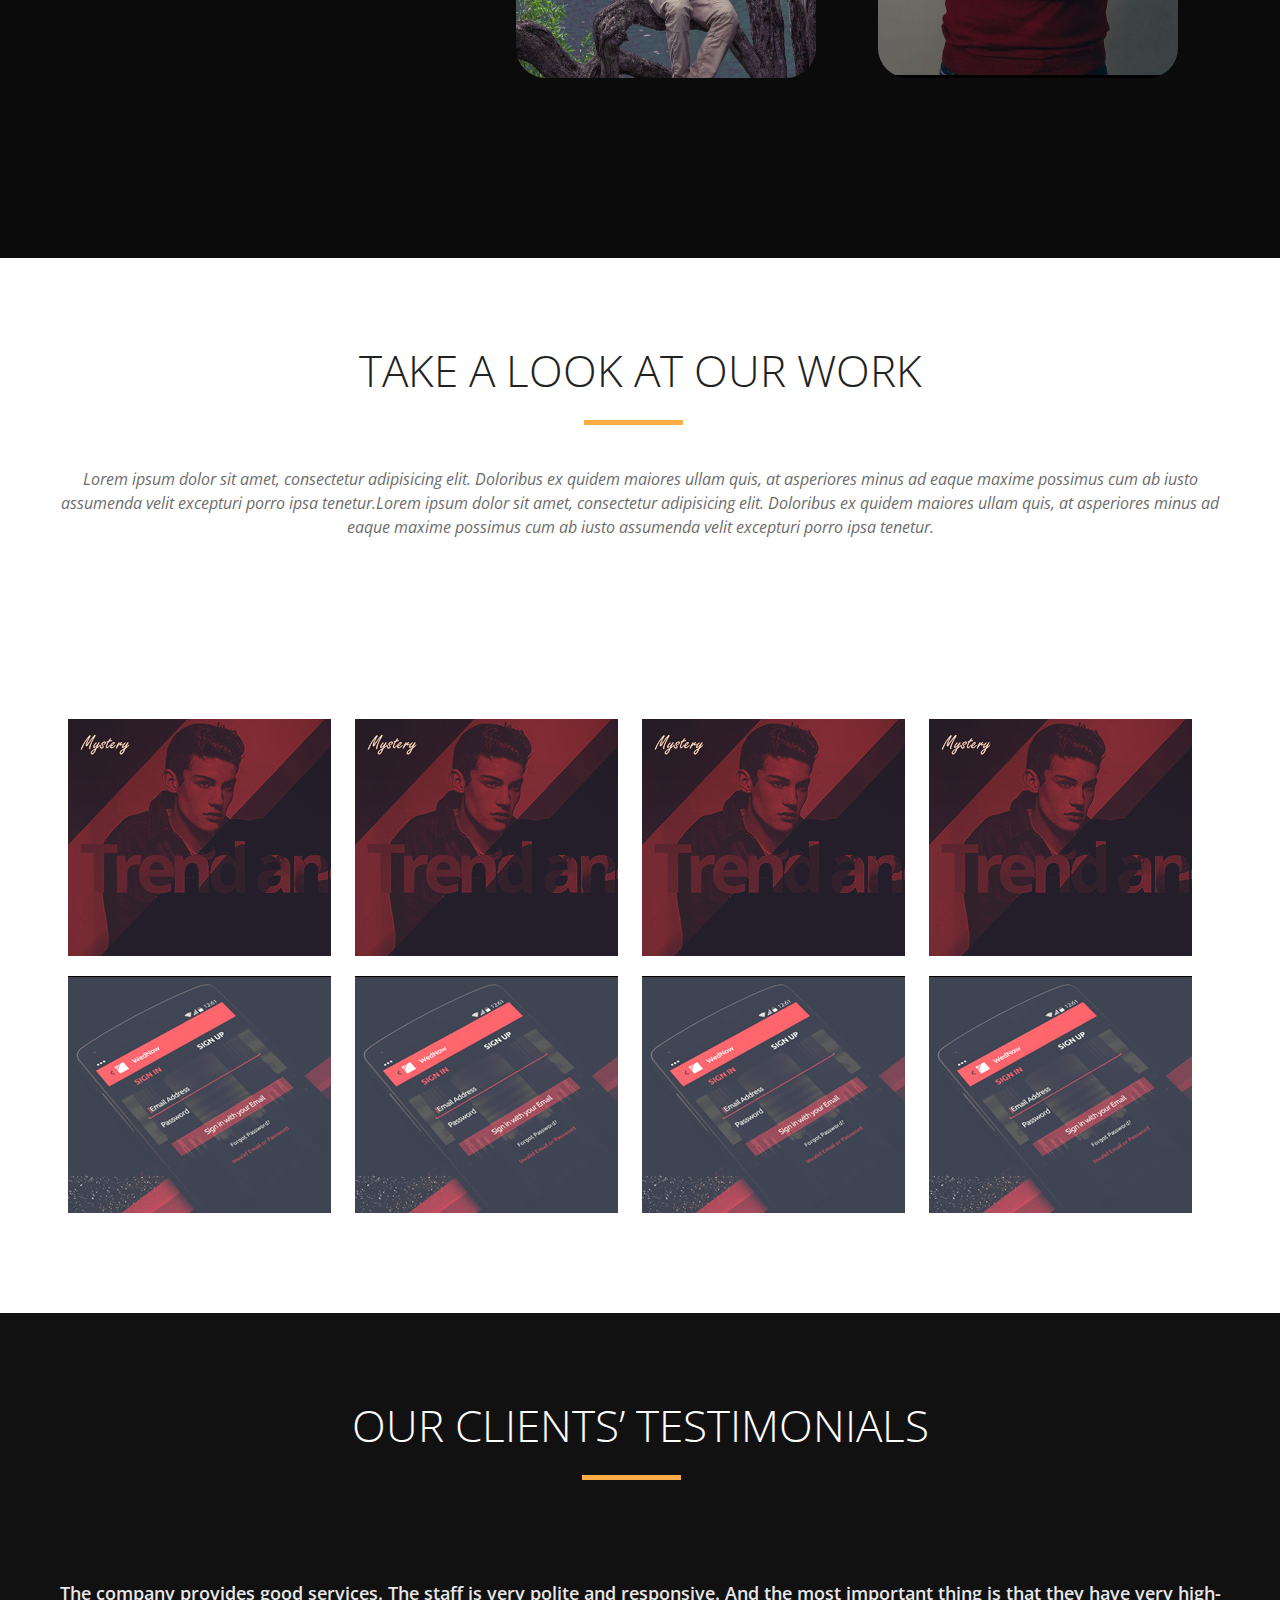
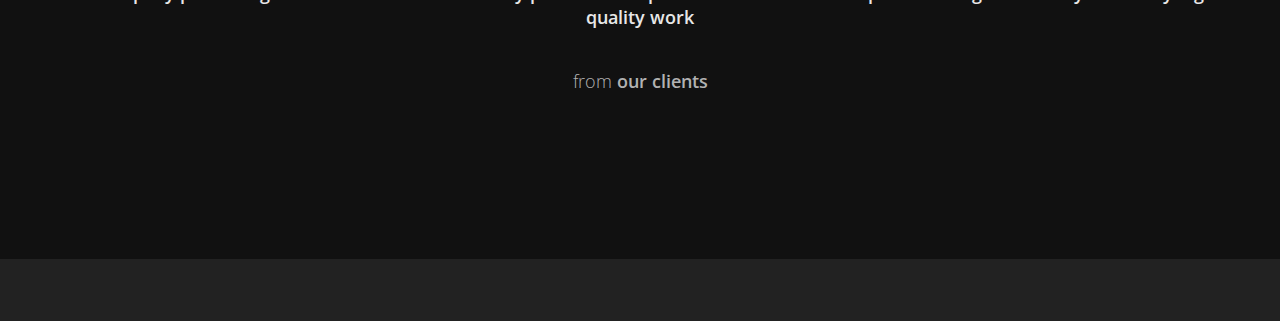
==== commit 8e99e2d3: "commit" ====
--- a/index.html
+++ b/index.html
@@ -25,7 +25,7 @@
 								<a href="salePage/salePage (1).html" >SALE</a>
 								<a href="works.html" >portfolio</a>
 								<a href="tetser/index.html" >CONTACT</a>
-								<a href="anima">Animation</a>
+								<a href="game.html">Game</a>
 							</div>
 							<div class="burger">
 								<span class="burger__item"></span>
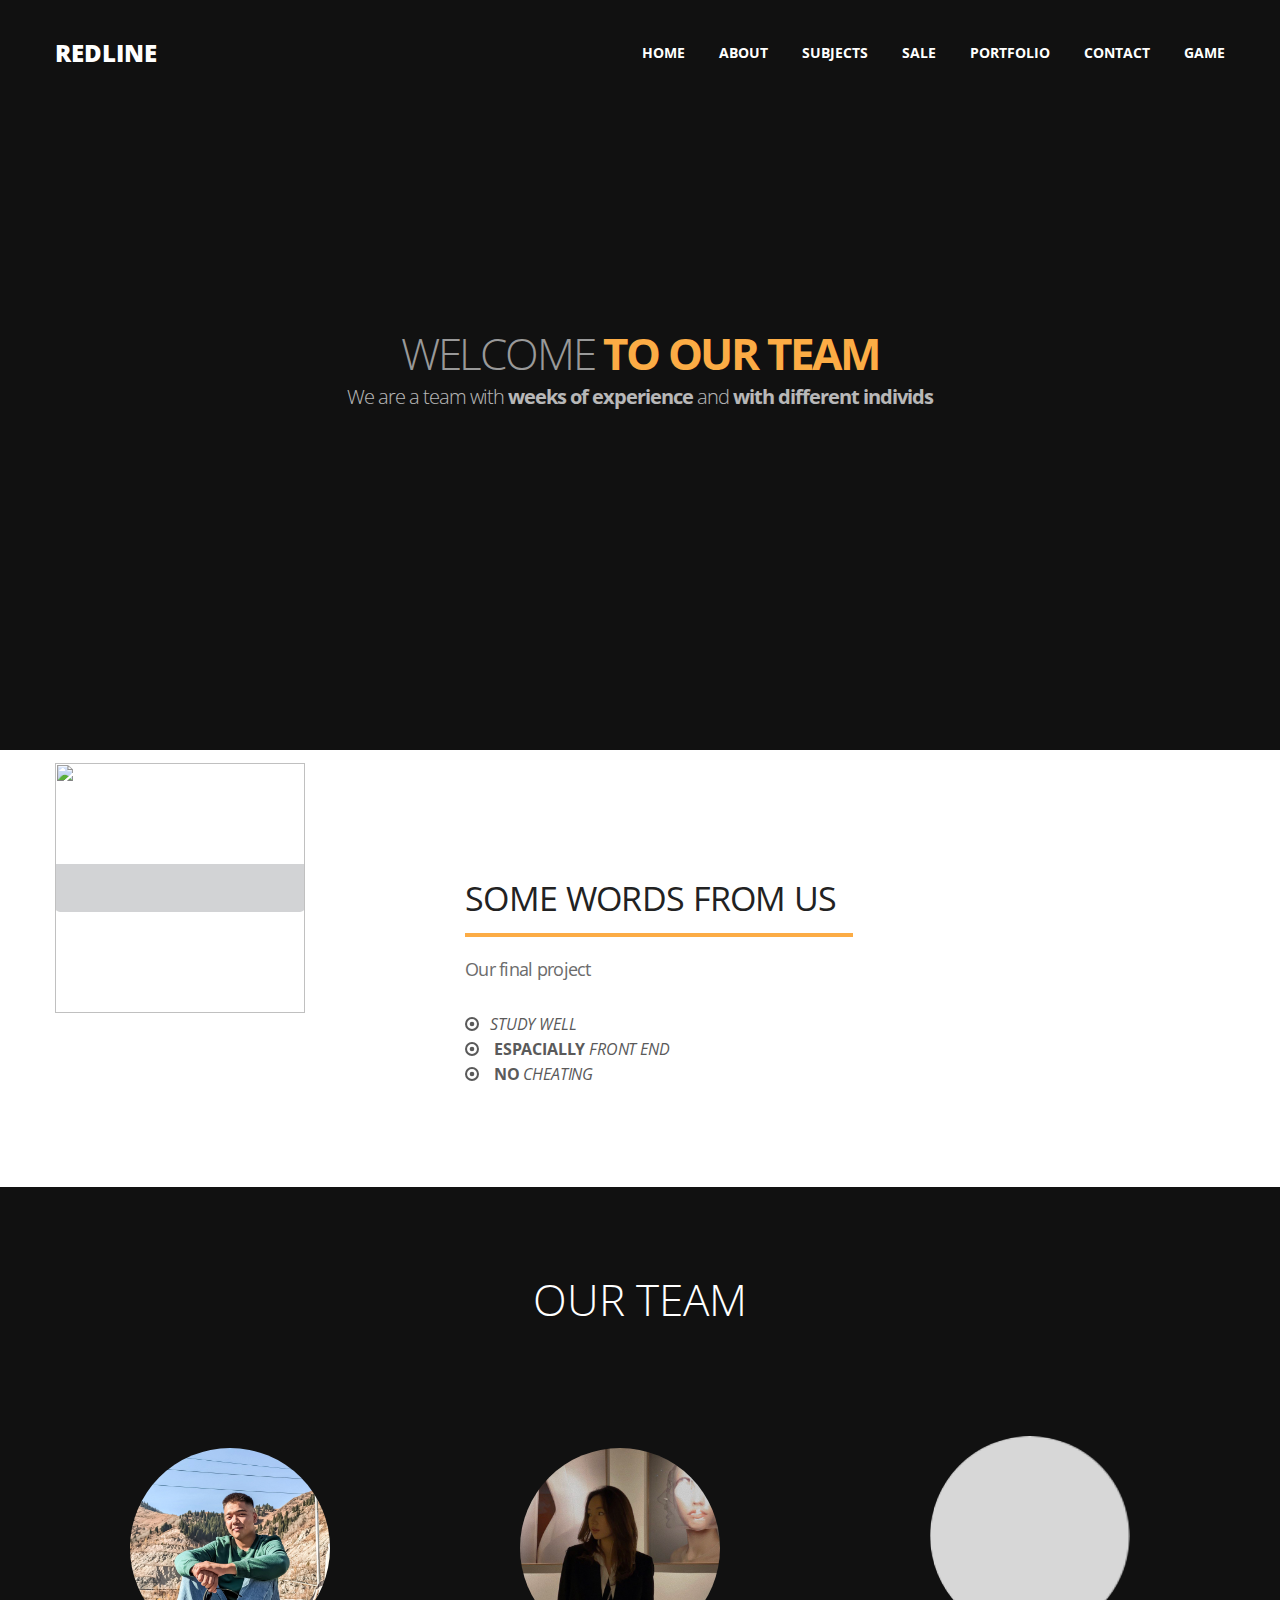
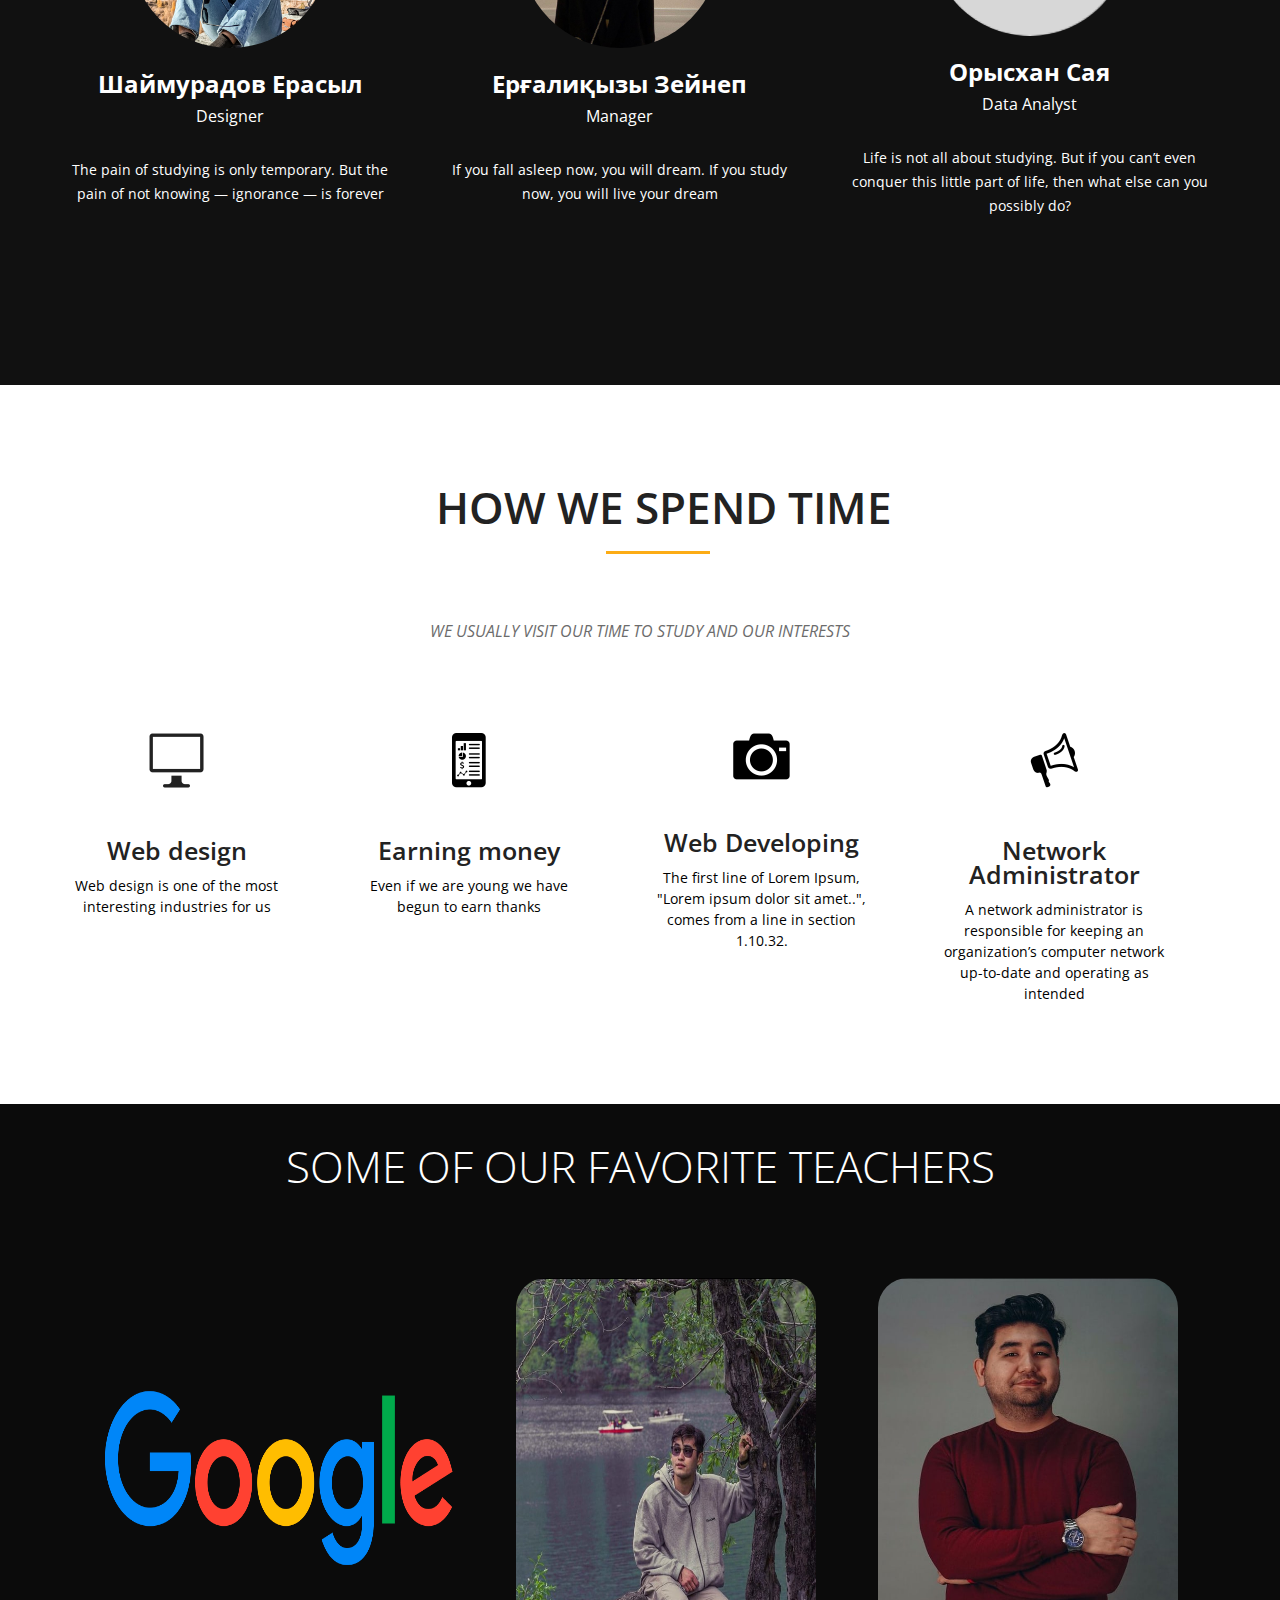
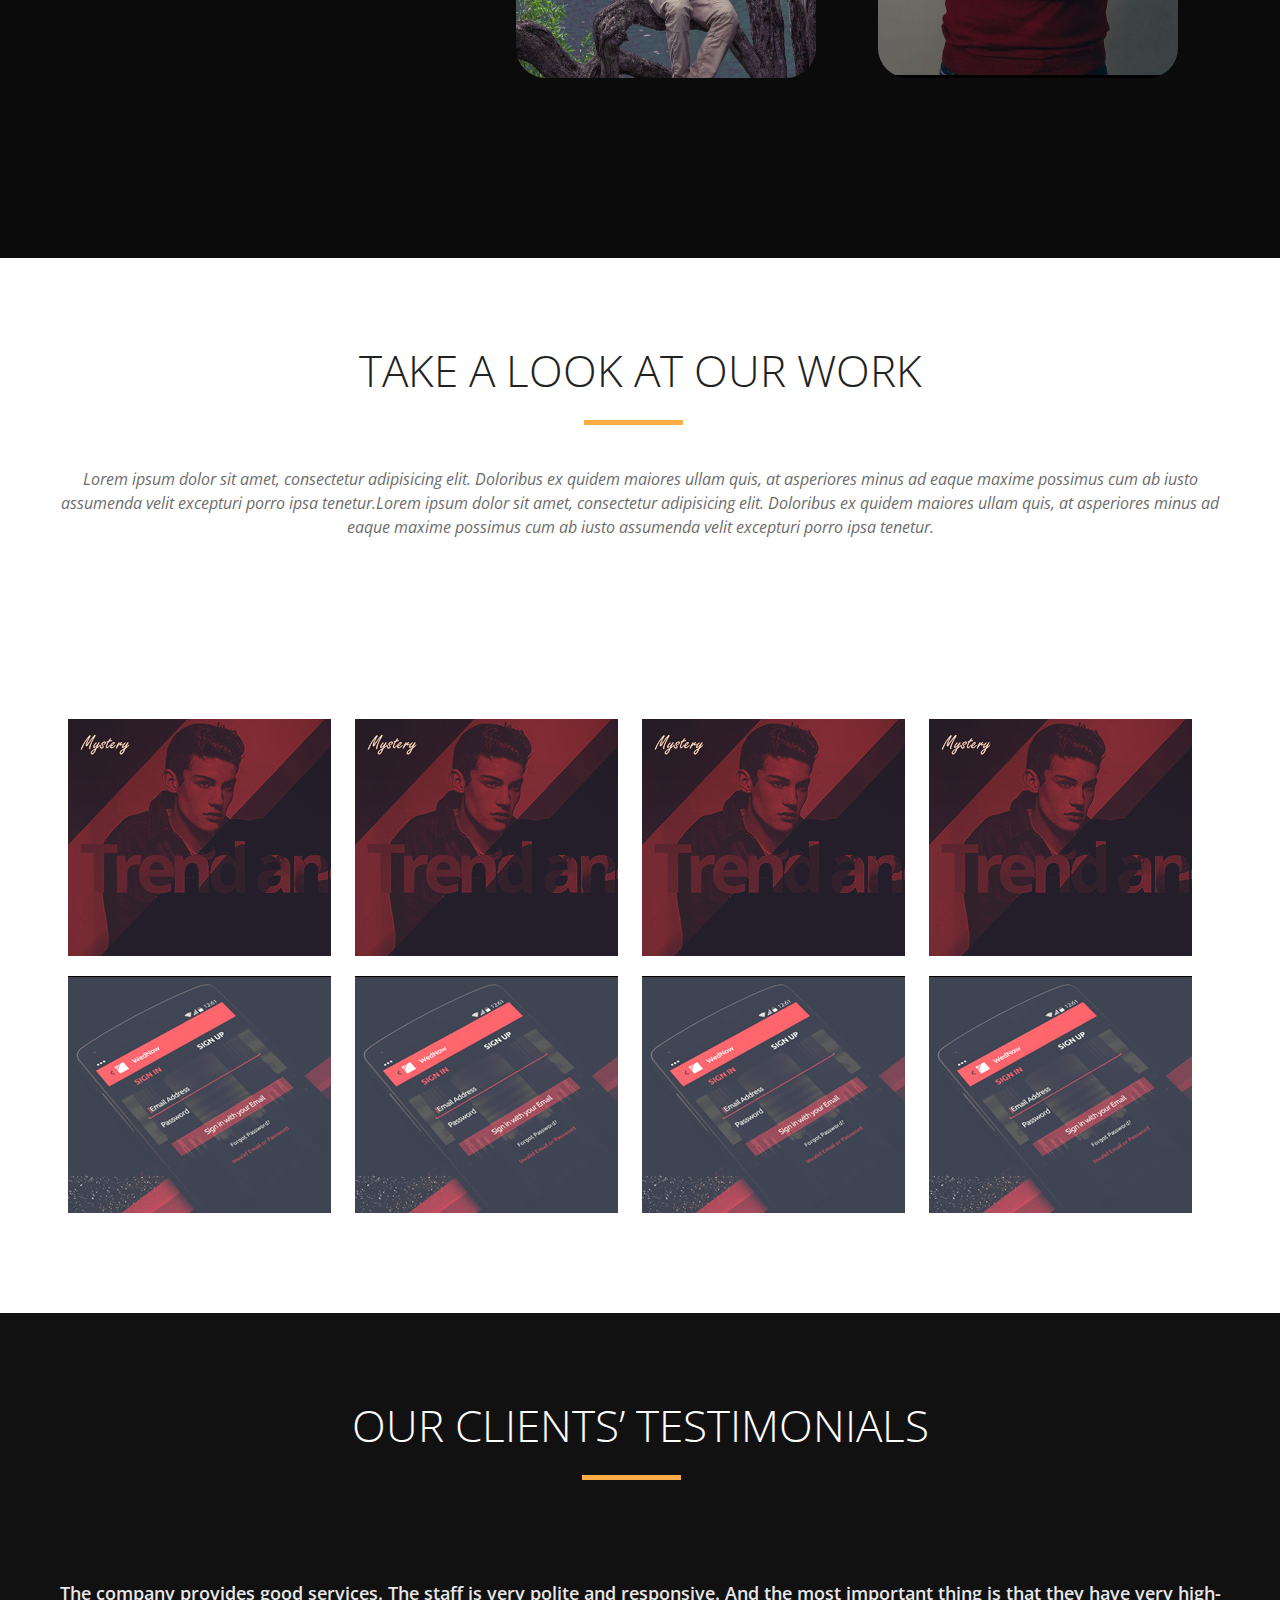
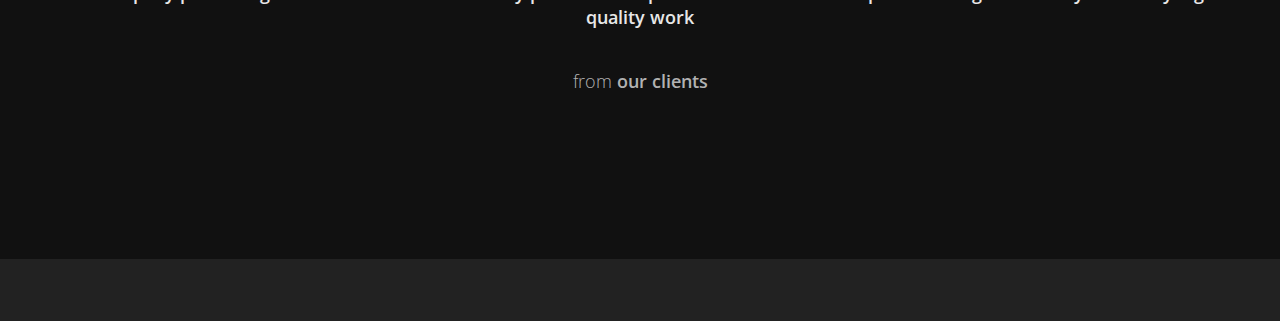
==== commit 6d1127e0: "ad" ====
--- a/index.html
+++ b/index.html
@@ -17,7 +17,7 @@
 				<div class="header"   id="header" >
 					<div class="container">
 						<div class="header__row">
-							<div class="header__logo">Dream__Team</div>
+							<div class="header__logo">RedLine</div>
 							<div class="header__menu" id="menu">
 								<a href="#" >HOME</a>
 								<a href="about.html" >About</a>
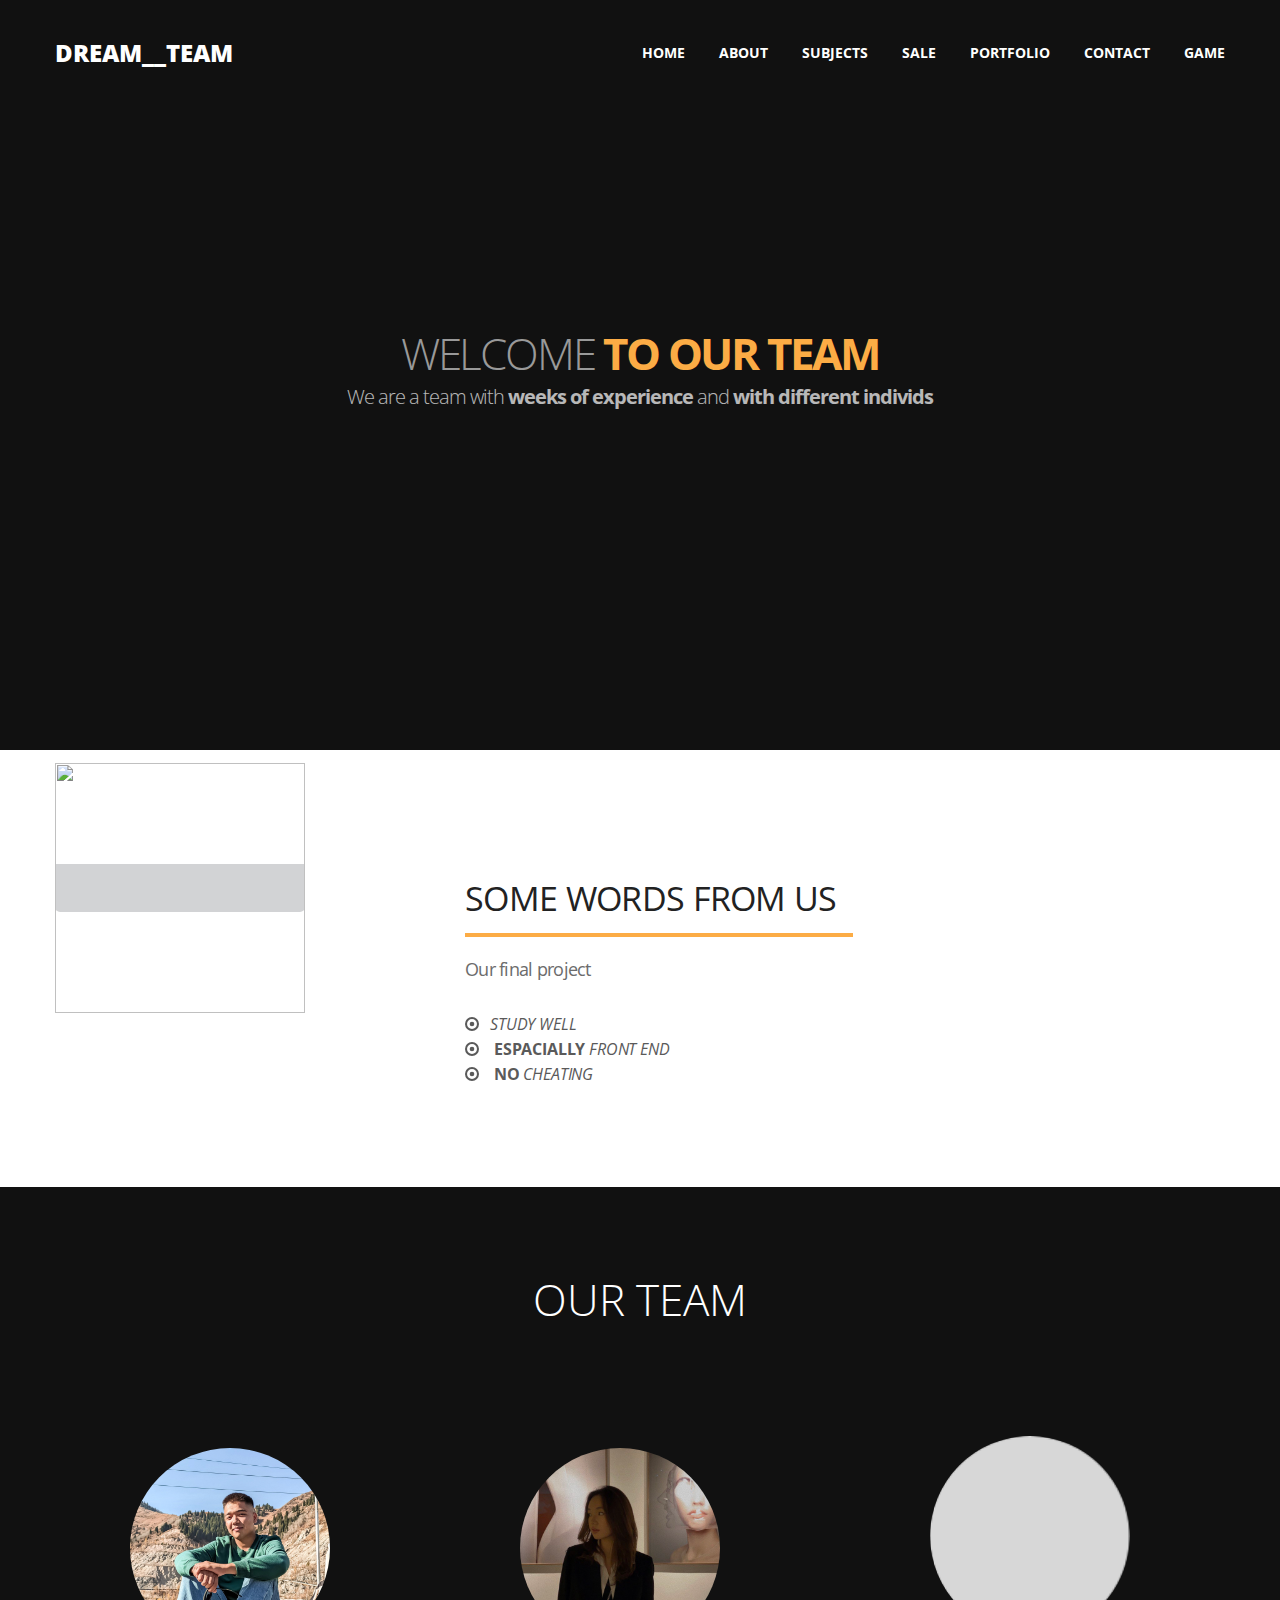
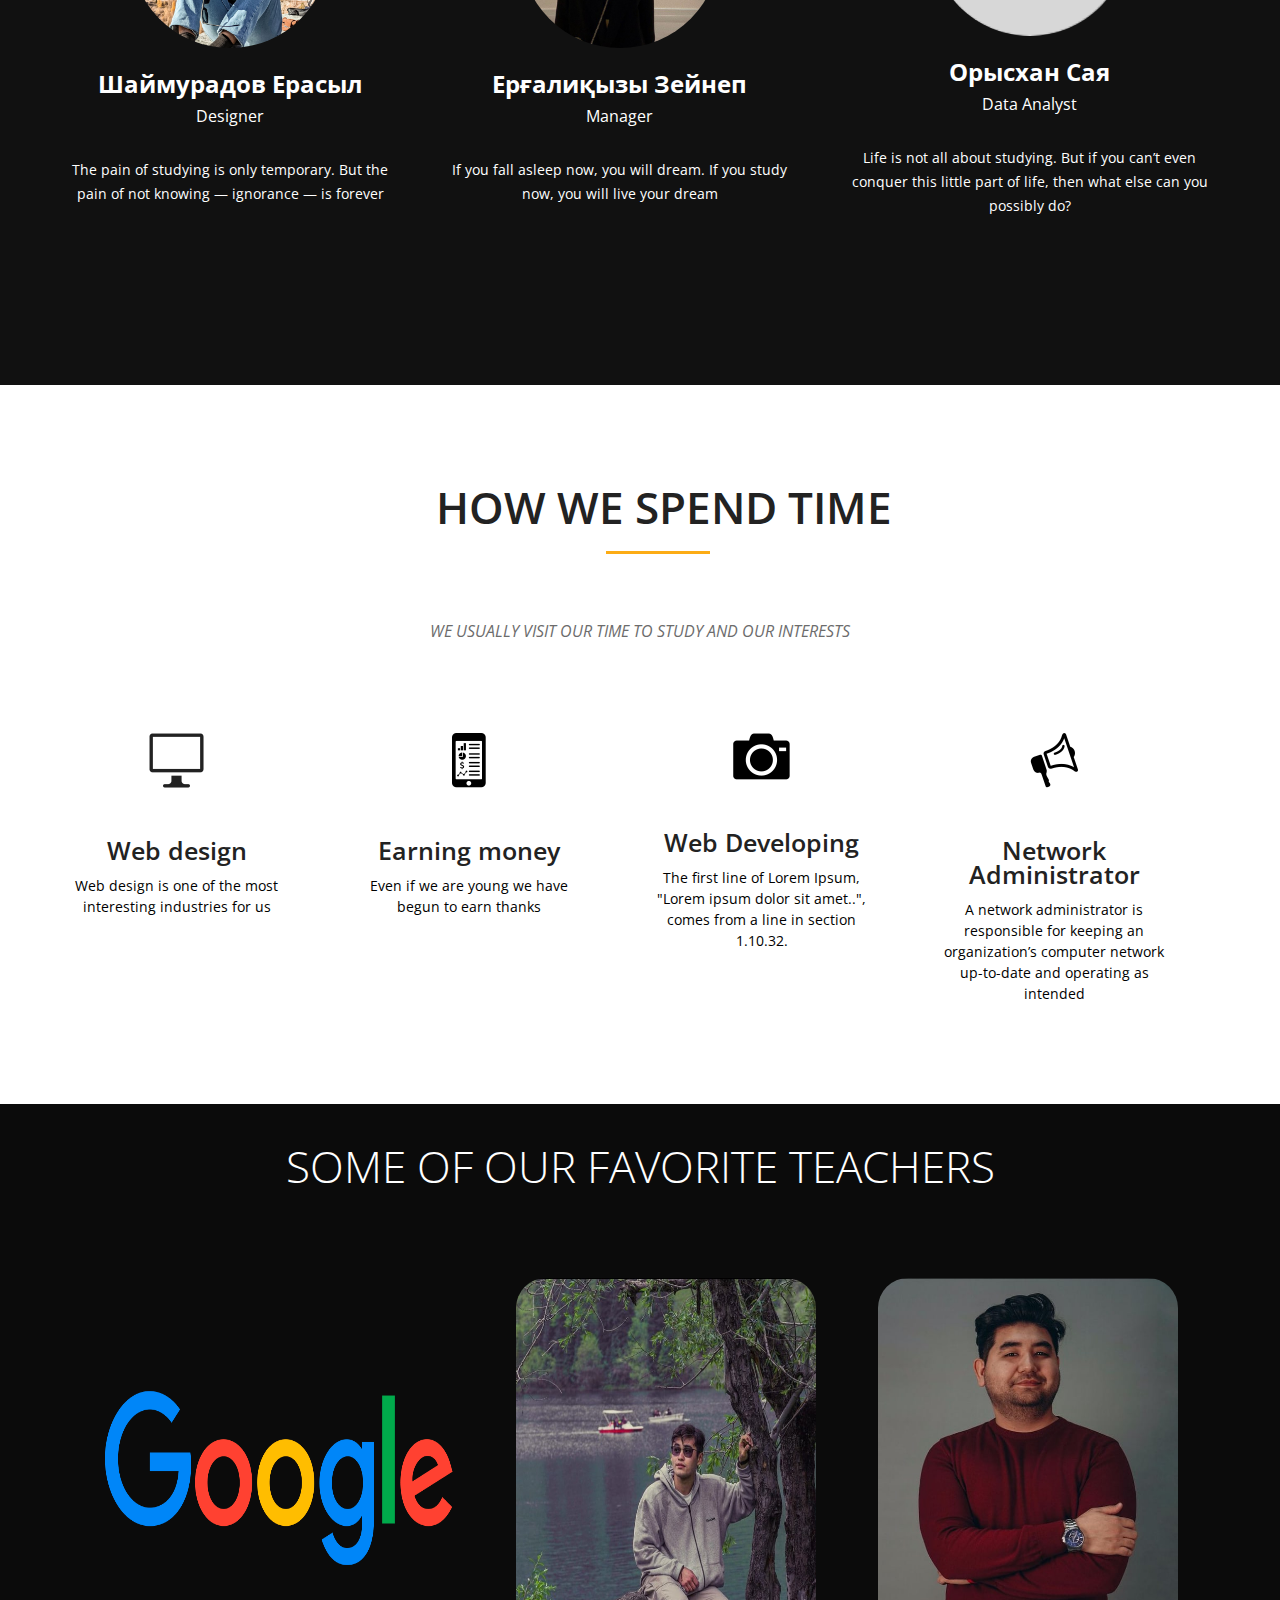
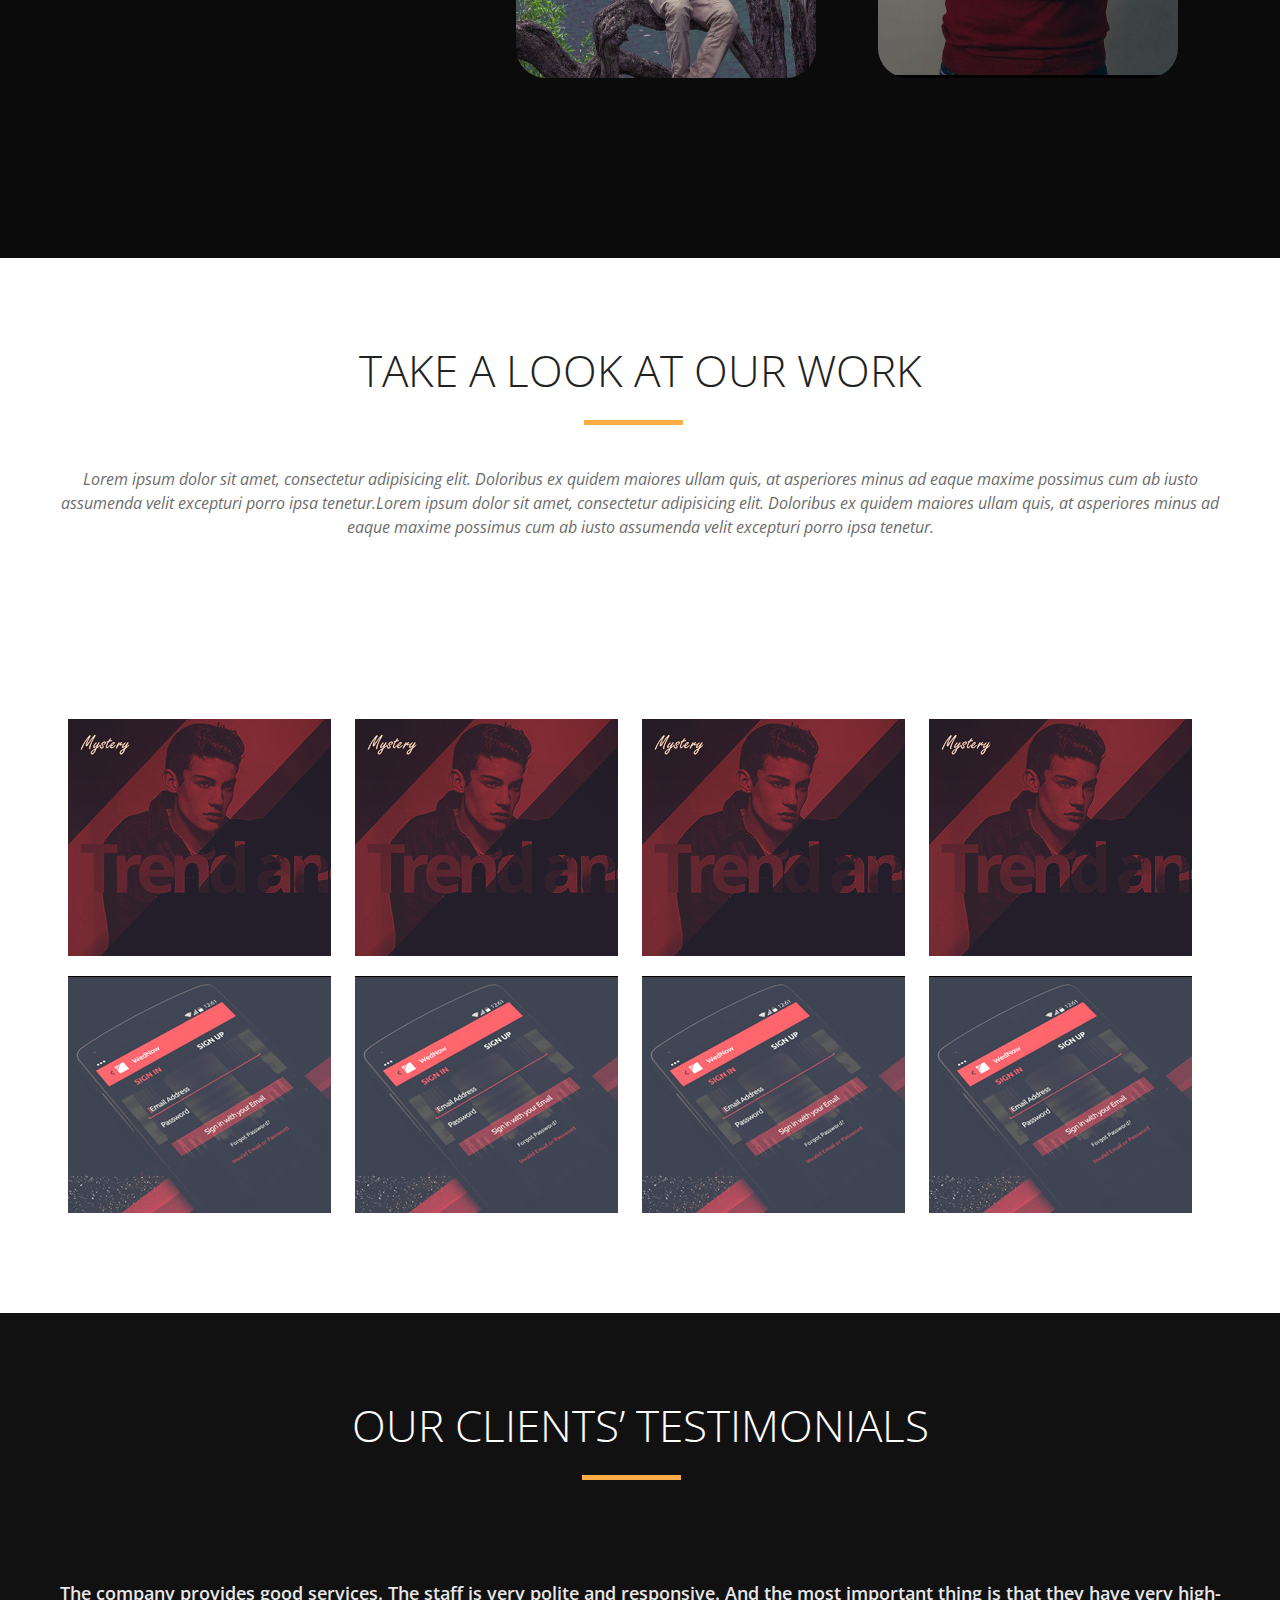
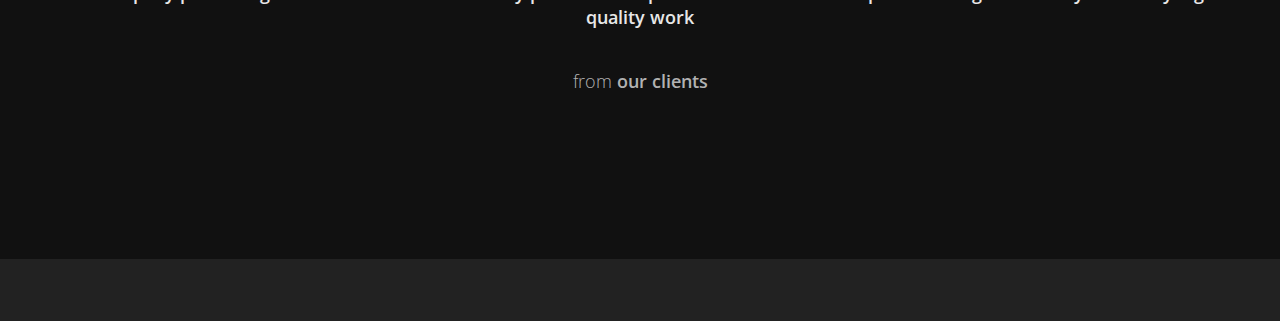
==== commit eb2c6ae8: "photo" ====
--- a/index.html
+++ b/index.html
@@ -17,7 +17,7 @@
 				<div class="header"   id="header" >
 					<div class="container">
 						<div class="header__row">
-							<div class="header__logo">RedLine</div>
+							<div class="header__logo">Dream__Team</div>
 							<div class="header__menu" id="menu">
 								<a href="#" >HOME</a>
 								<a href="about.html" >About</a>
@@ -25,7 +25,7 @@
 								<a href="salePage/salePage (1).html" >SALE</a>
 								<a href="works.html" >portfolio</a>
 								<a href="tetser/index.html" >CONTACT</a>
-								<a href="game.html">Game</a>
+								<a href="game.html">GAME</a>
 							</div>
 							<div class="burger">
 								<span class="burger__item"></span>
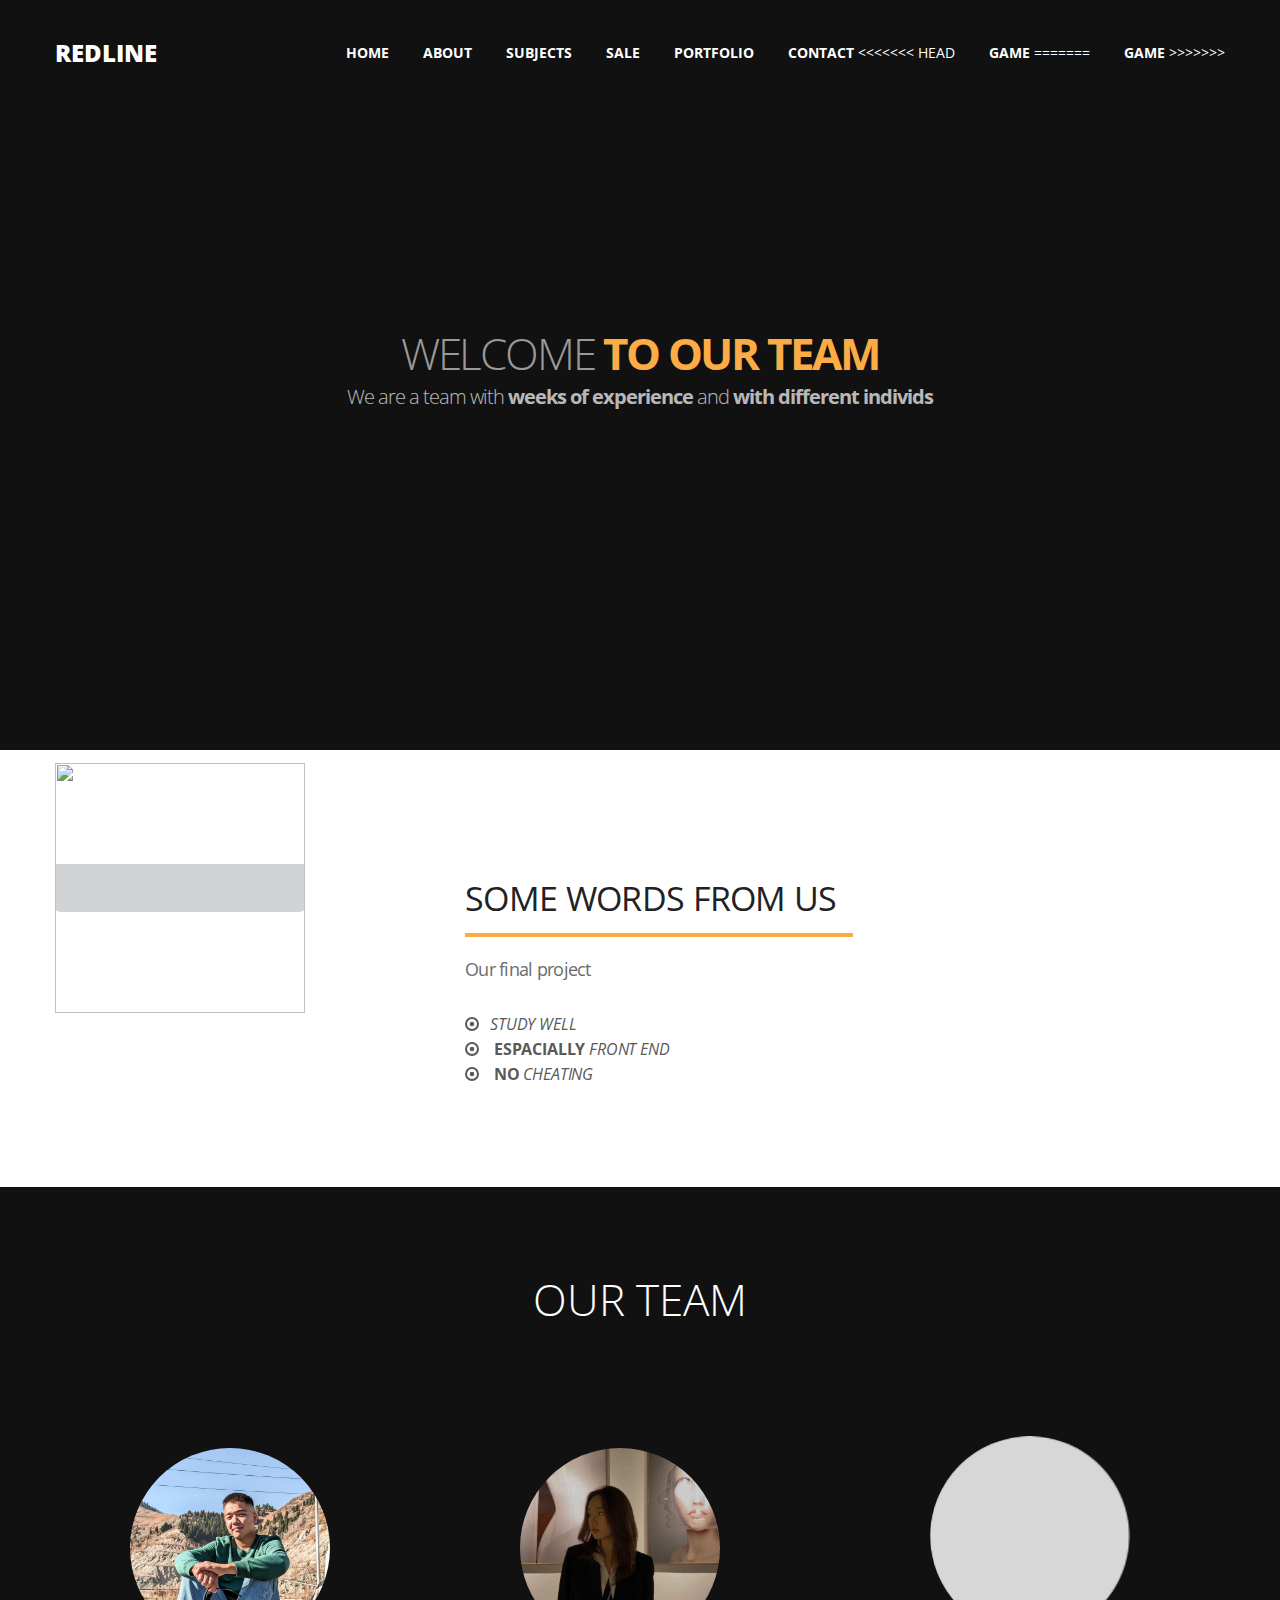
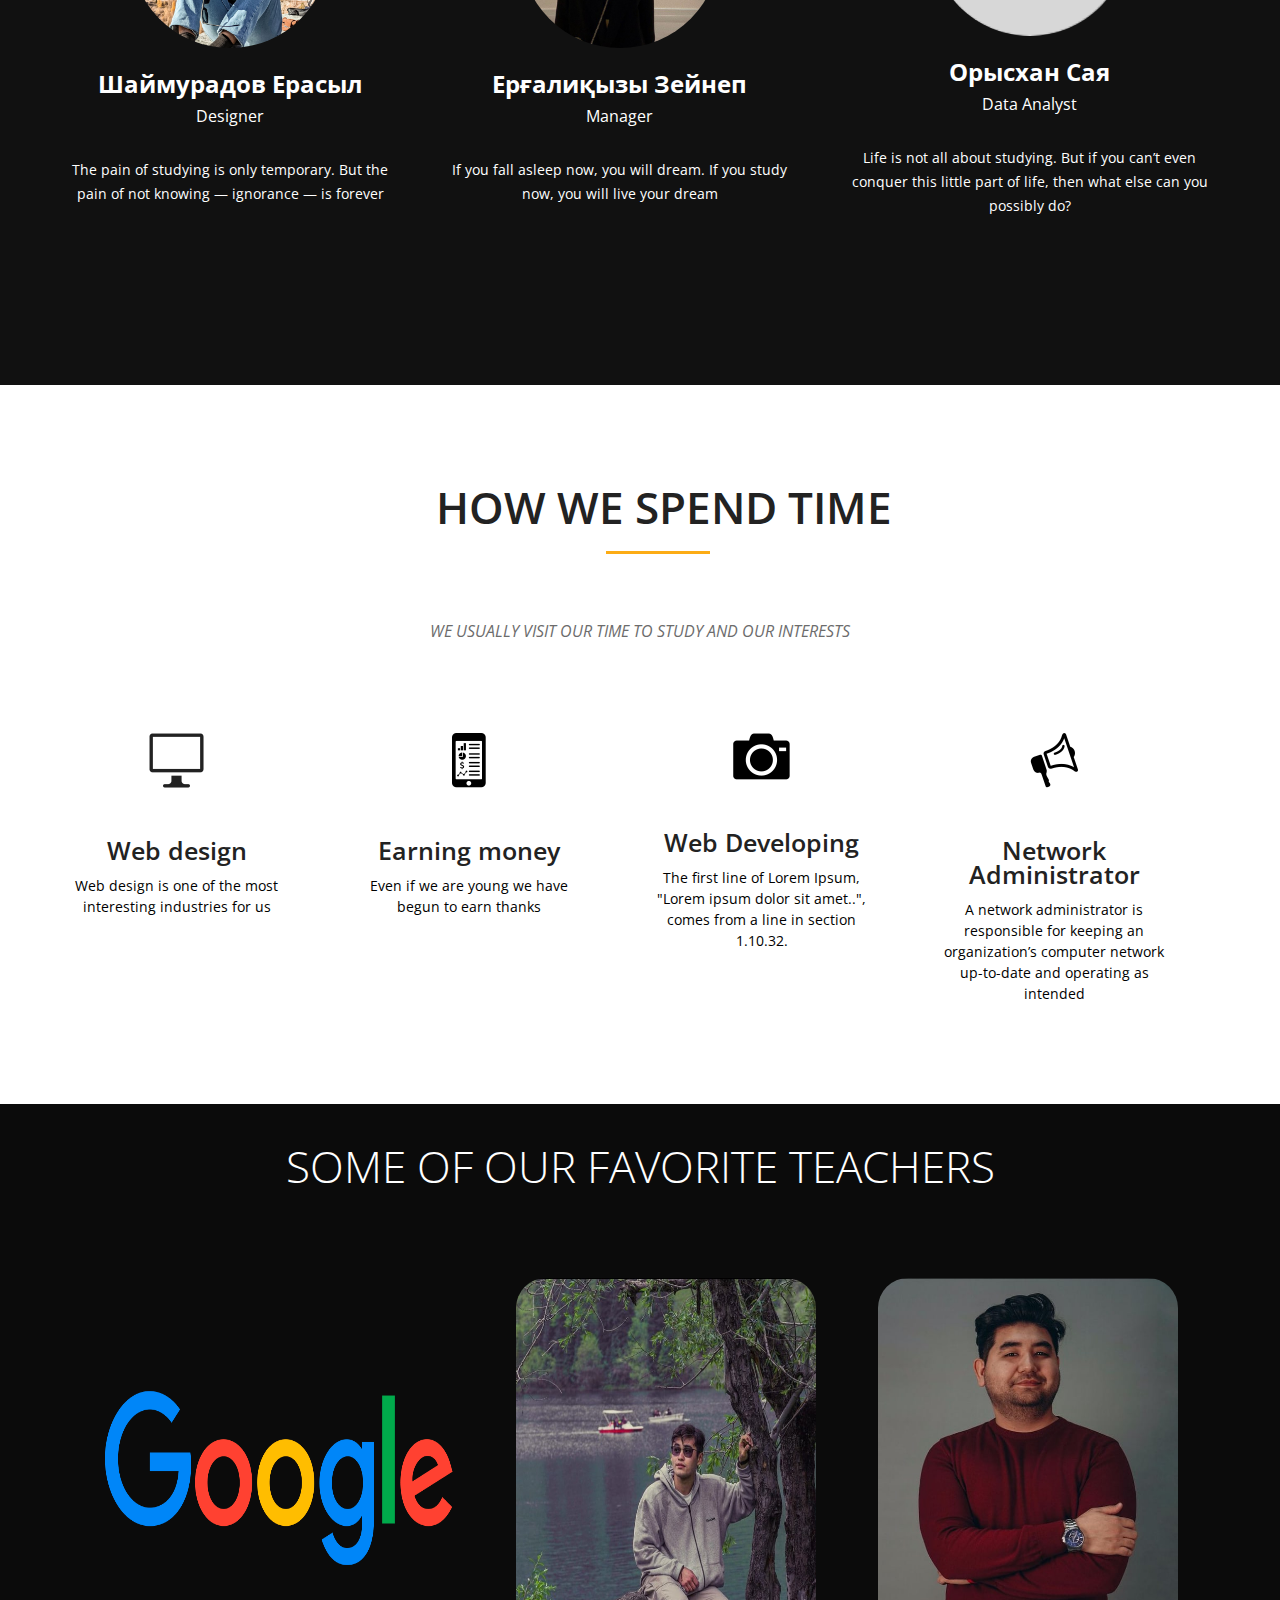
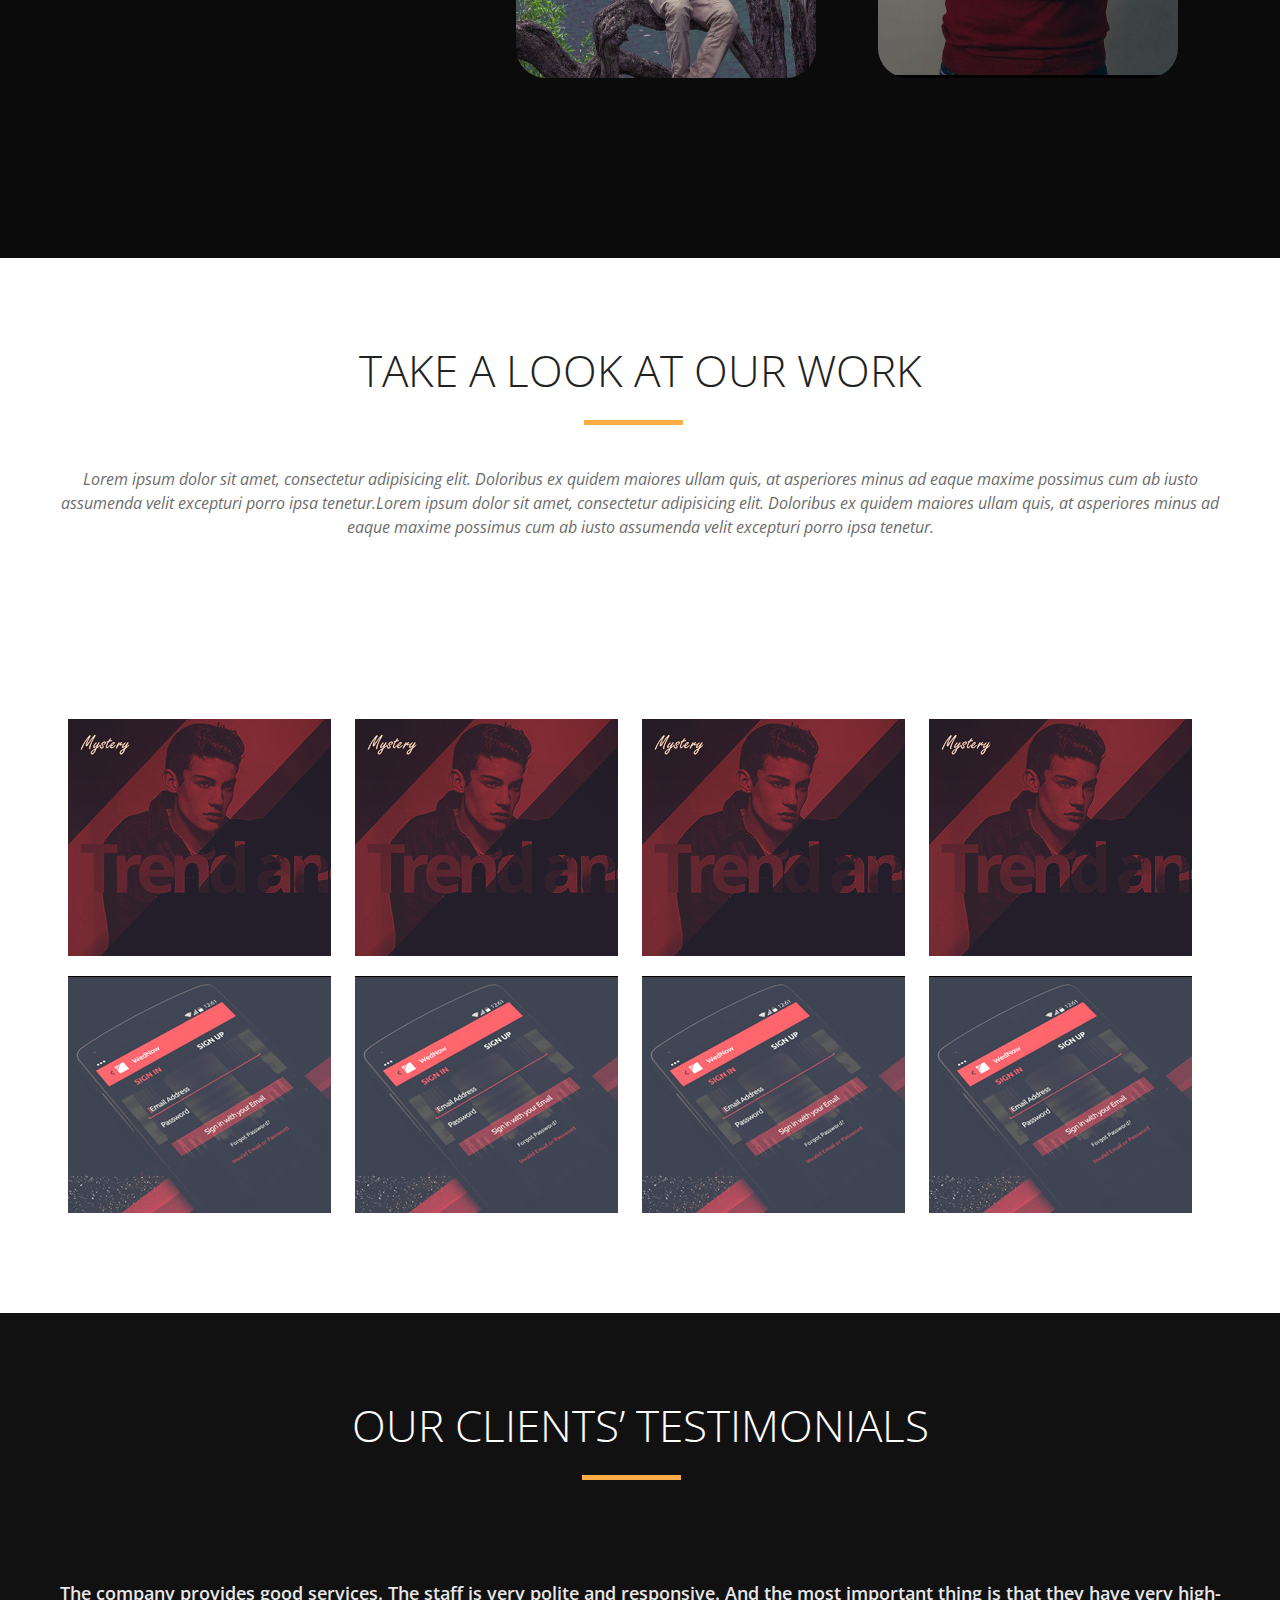
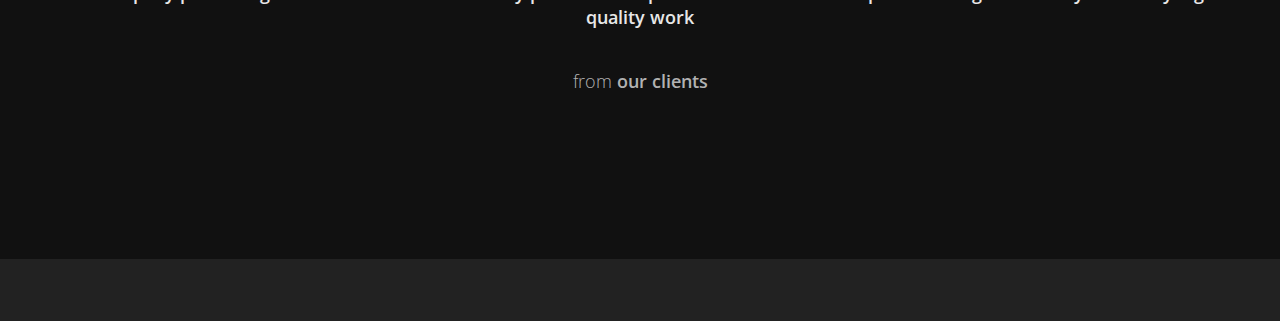
==== commit 702e040f: "123" ====
--- a/index.html
+++ b/index.html
@@ -17,7 +17,7 @@
 				<div class="header"   id="header" >
 					<div class="container">
 						<div class="header__row">
-							<div class="header__logo">Dream__Team</div>
+							<div class="header__logo">RedLine</div>
 							<div class="header__menu" id="menu">
 								<a href="#" >HOME</a>
 								<a href="about.html" >About</a>
@@ -25,7 +25,11 @@
 								<a href="salePage/salePage (1).html" >SALE</a>
 								<a href="works.html" >portfolio</a>
 								<a href="tetser/index.html" >CONTACT</a>
+<<<<<<< HEAD
 								<a href="game.html">GAME</a>
+=======
+								<a href="game.html">Game</a>
+>>>>>>> 
 							</div>
 							<div class="burger">
 								<span class="burger__item"></span>
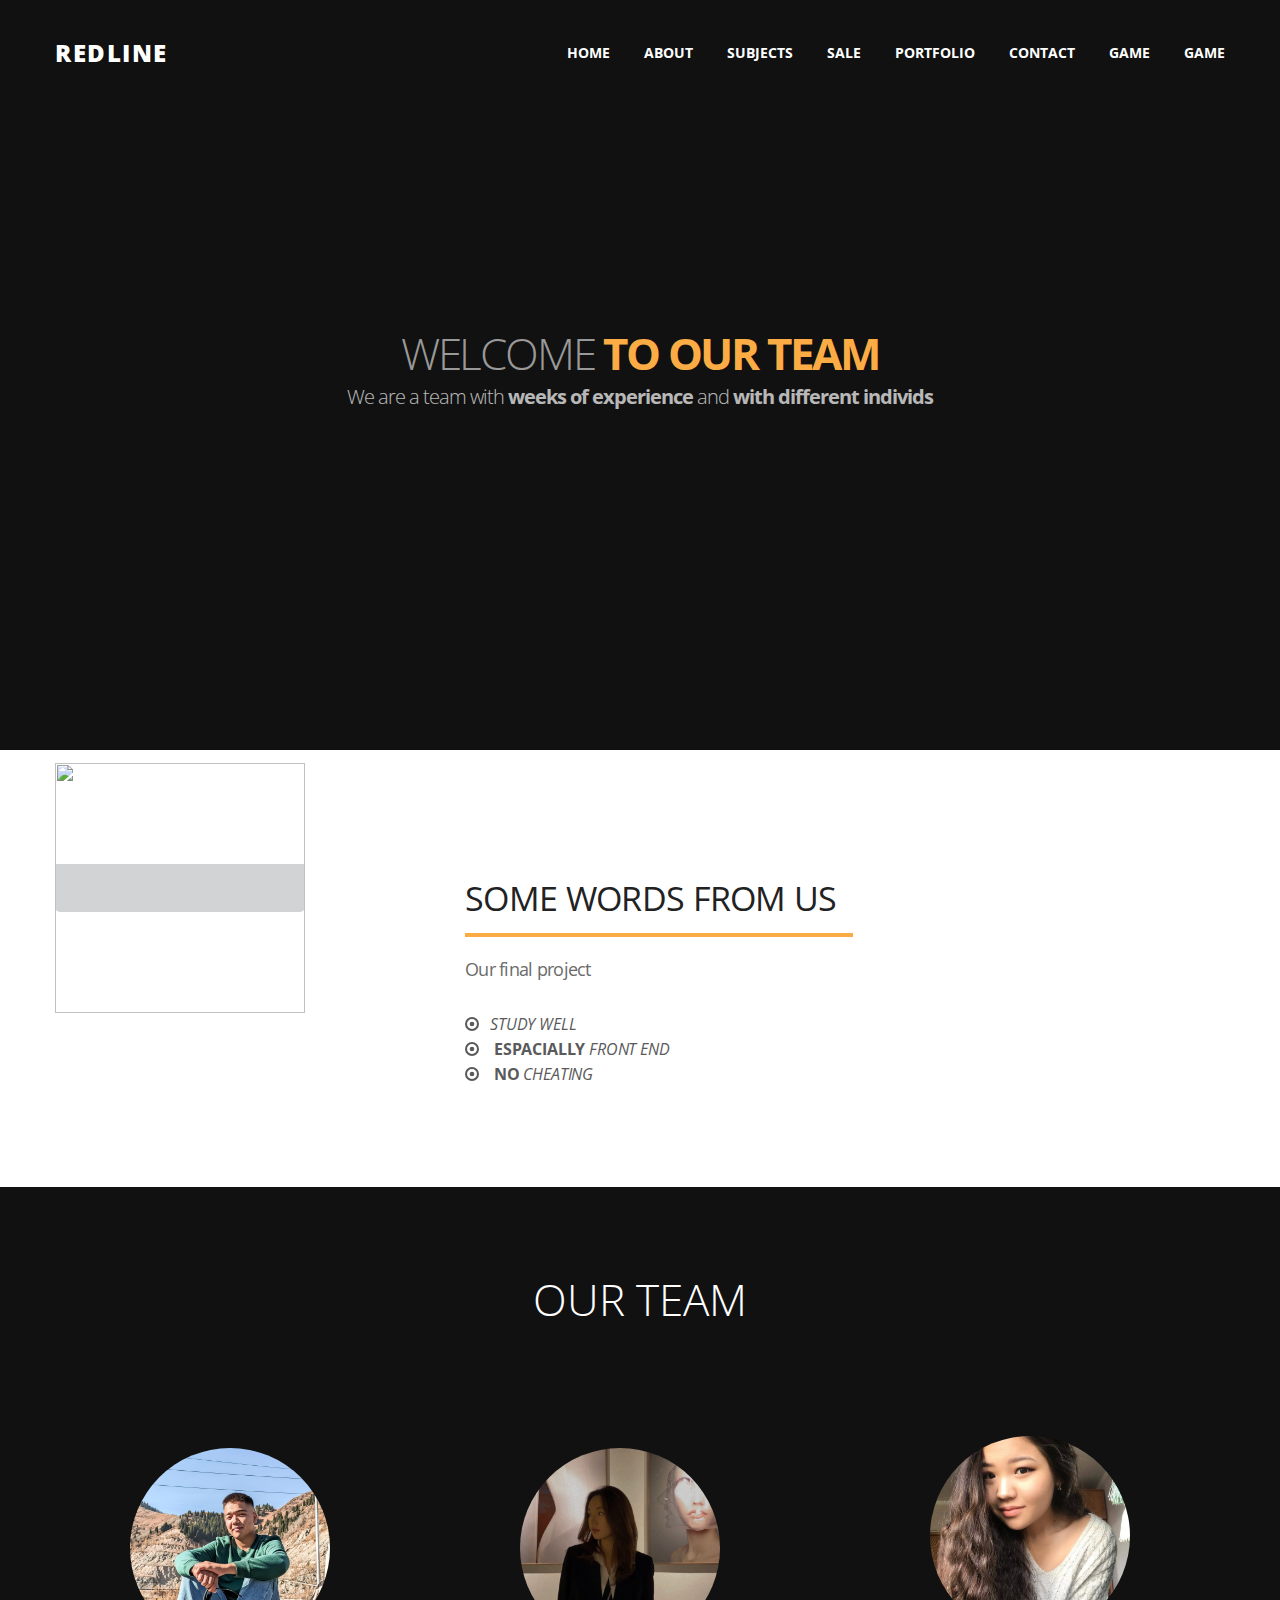
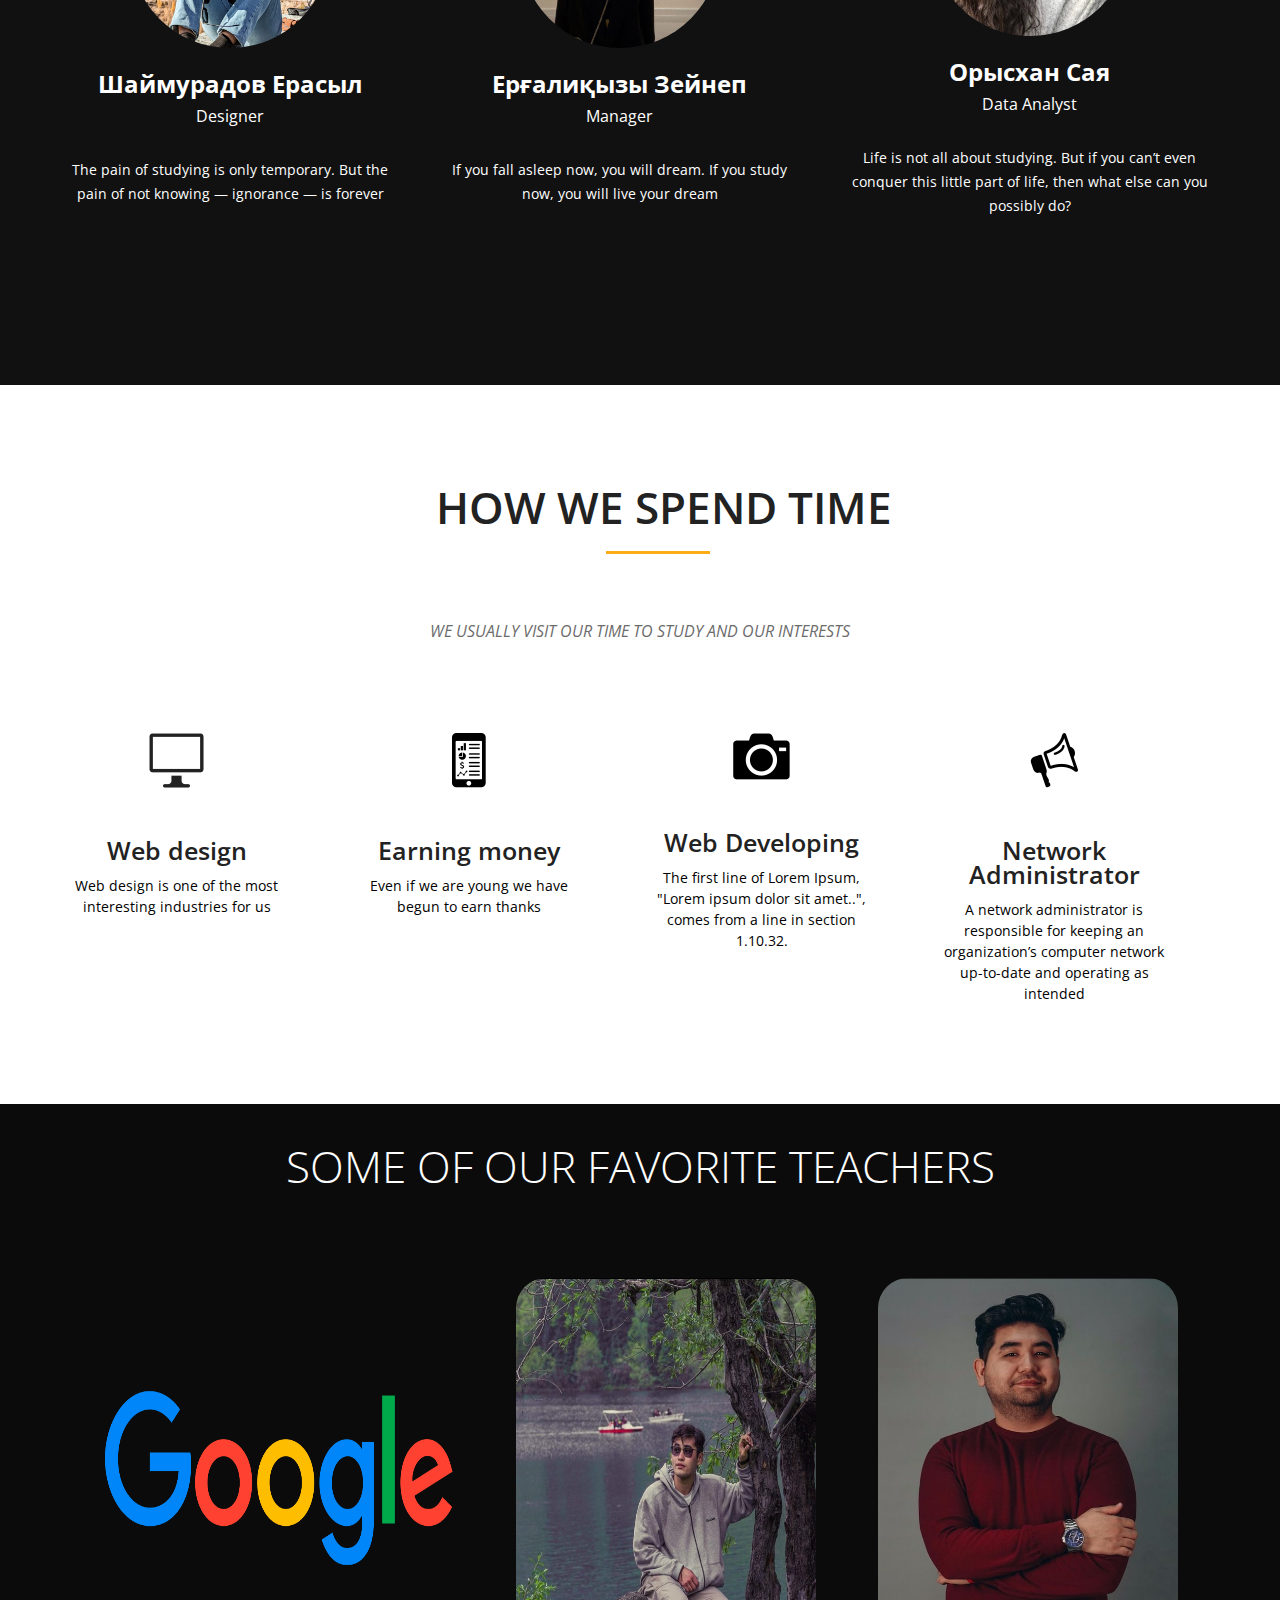
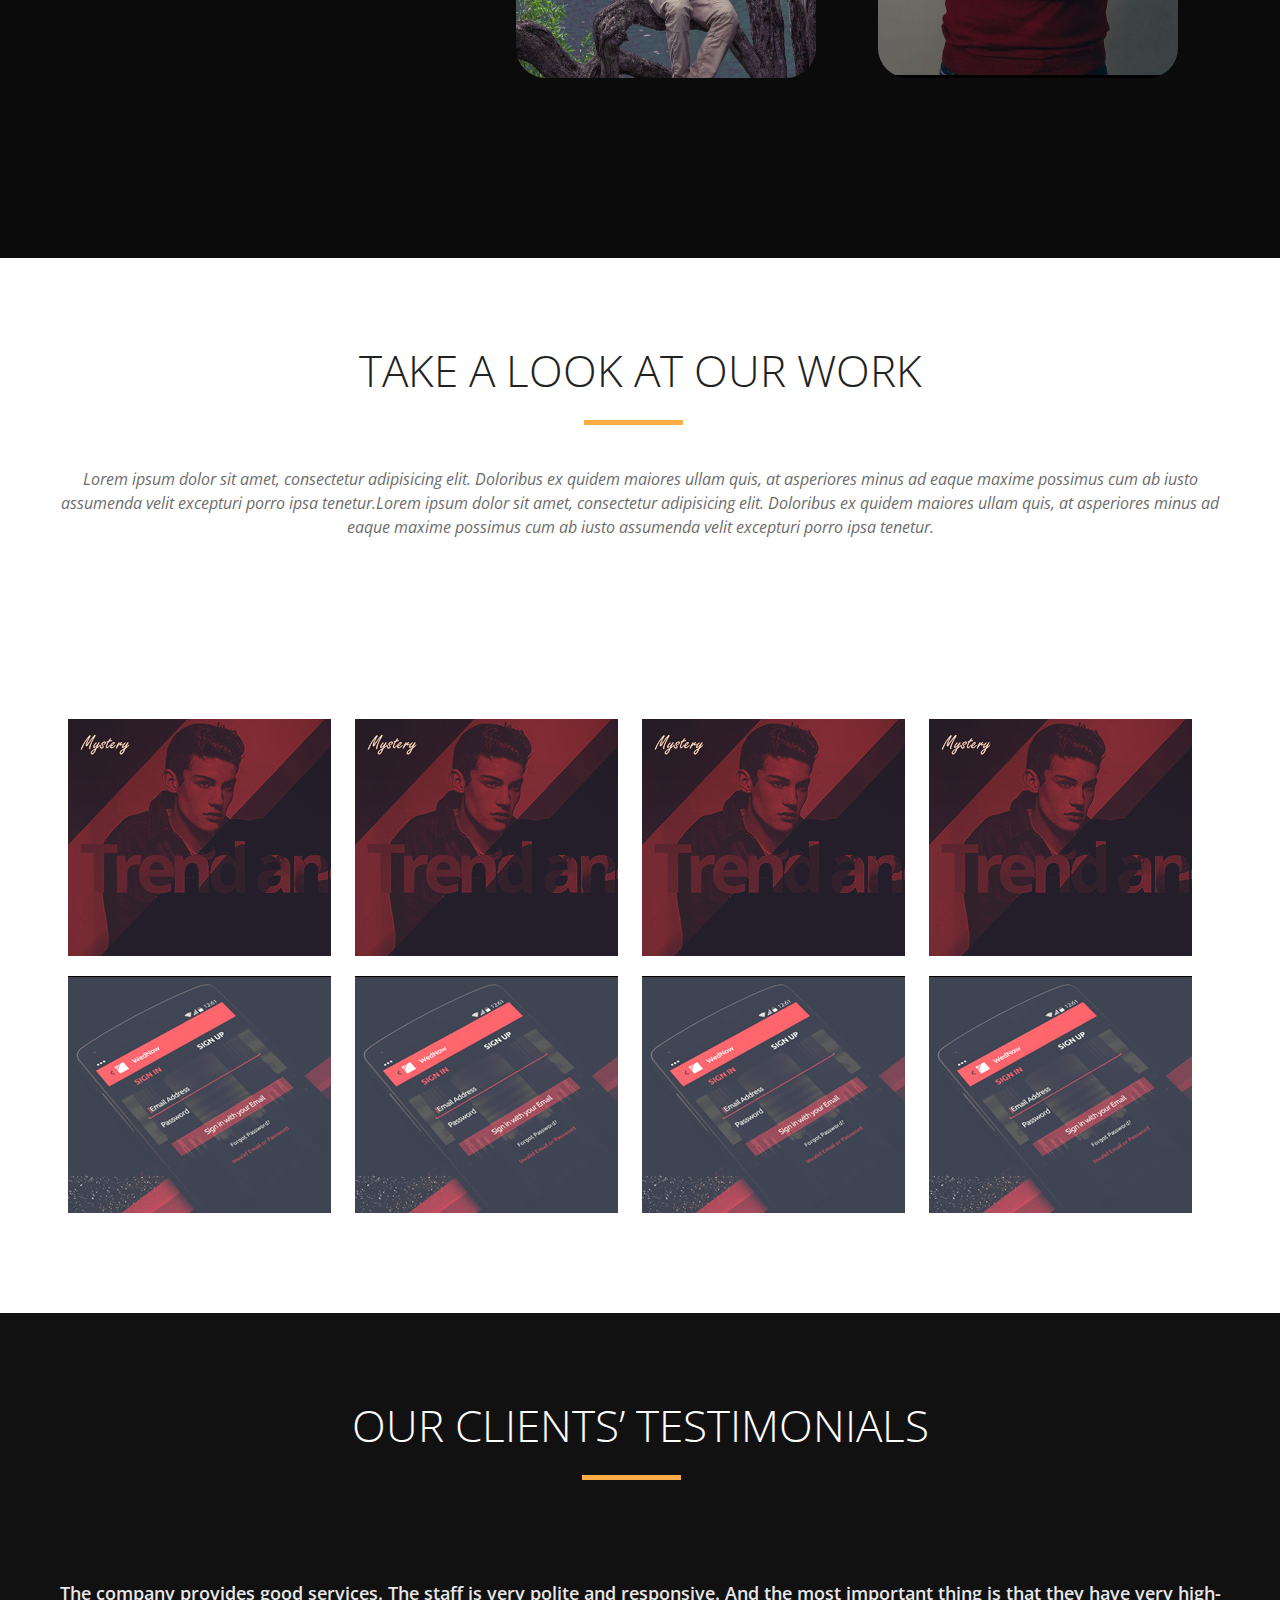
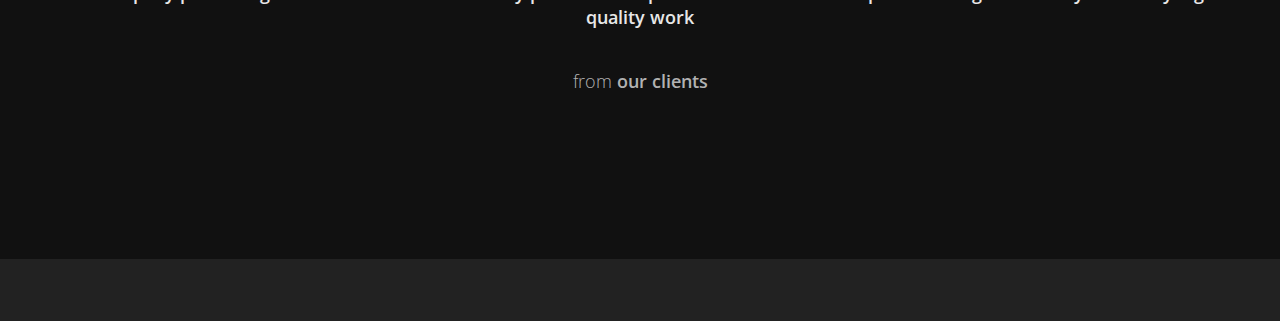
==== commit 0b6ae089: "img" ====
--- a/index.html
+++ b/index.html
@@ -25,11 +25,8 @@
 								<a href="salePage/salePage (1).html" >SALE</a>
 								<a href="works.html" >portfolio</a>
 								<a href="tetser/index.html" >CONTACT</a>
-<<<<<<< HEAD
 								<a href="game.html">GAME</a>
-=======
 								<a href="game.html">Game</a>
->>>>>>> 
 							</div>
 							<div class="burger">
 								<span class="burger__item"></span>
@@ -99,7 +96,7 @@
 											<div class="team__text">If you fall asleep now, you will dream. If you study now, you will live your dream</div>
 										</div>
 										<div class="team__item">
-						<img src="img/your.png" alt="" class="img">
+						<img src="about-files/about/3.jpg" alt="" class="img">
 											<div class="team__title">Орысхан Сая
 	<br>		<span>Data Analyst</span>
 			</div>
--- a/mainCss/style.css
+++ b/mainCss/style.css
@@ -140,6 +140,7 @@
 .header__logo {
   font-size: 24px;
   font-weight: 800;
+  letter-spacing: 1.5px;
 }
 .header__menu a {
   font-size: 14px;
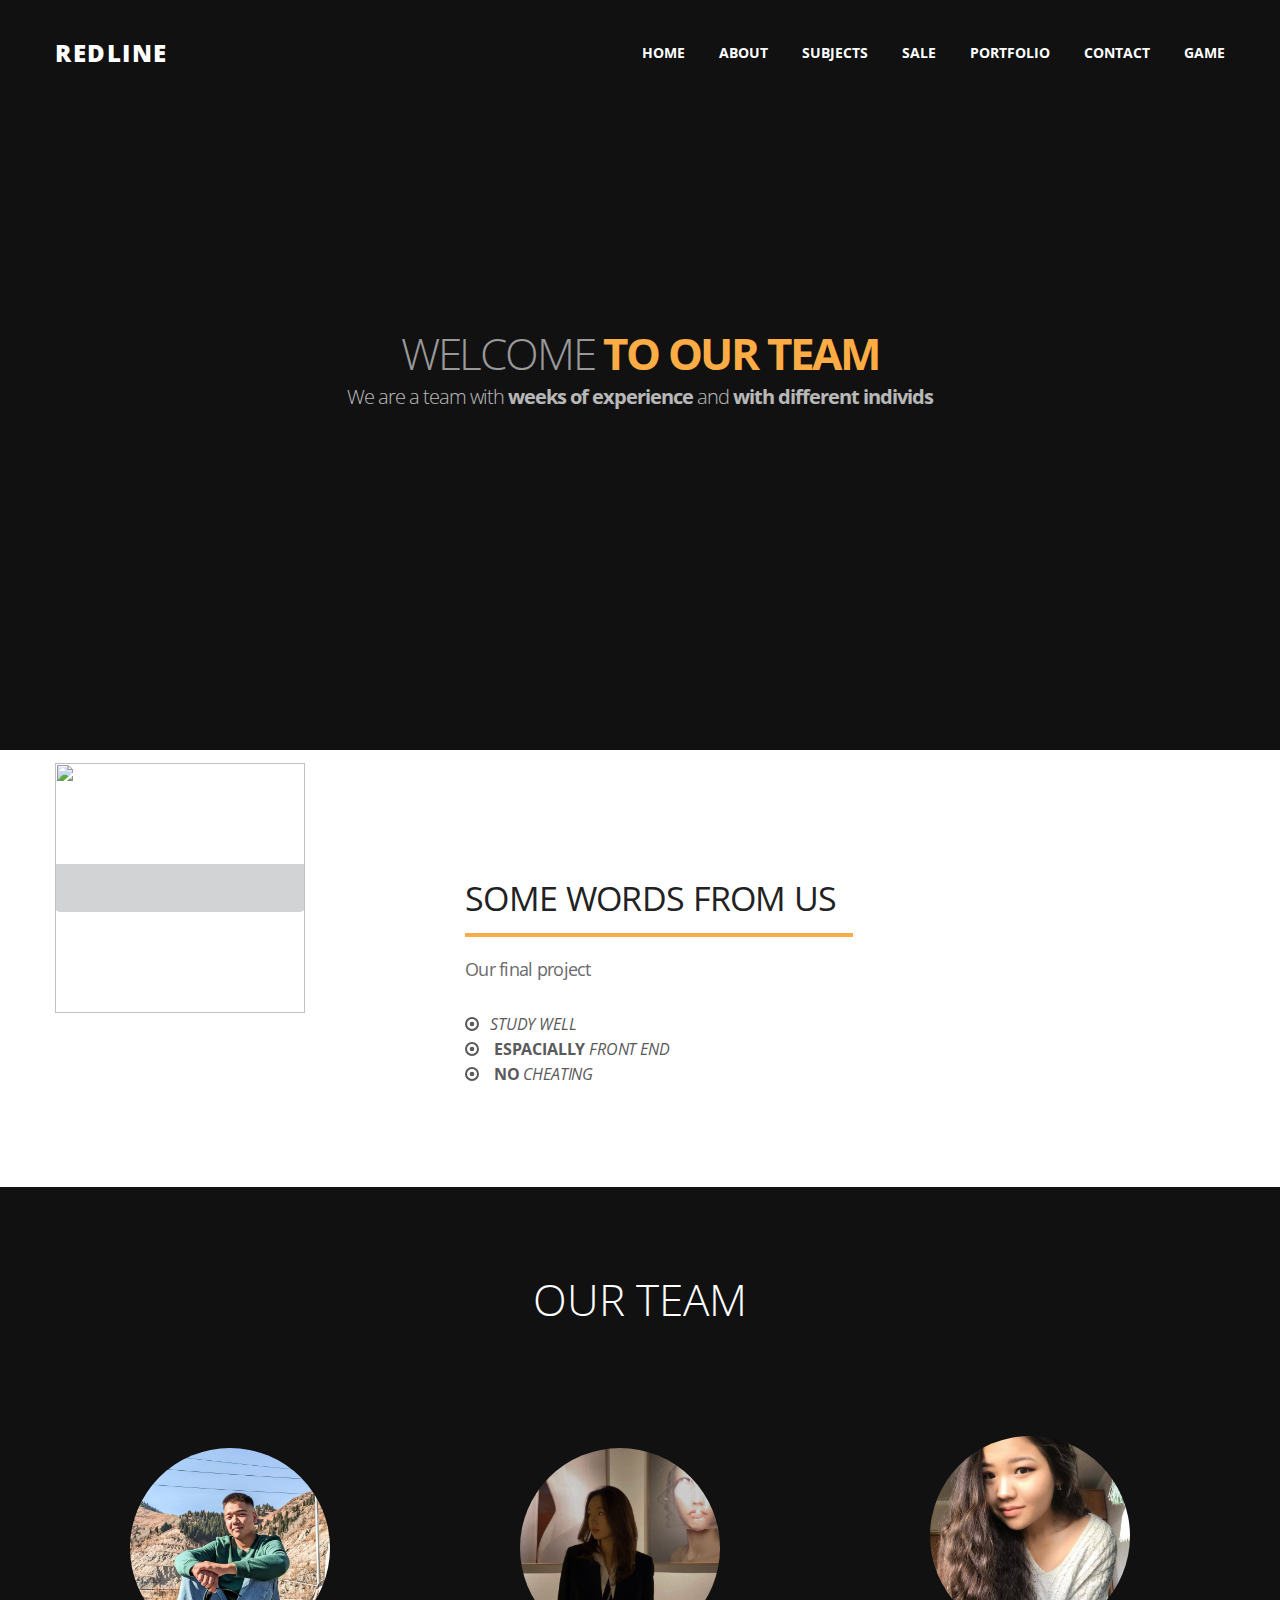
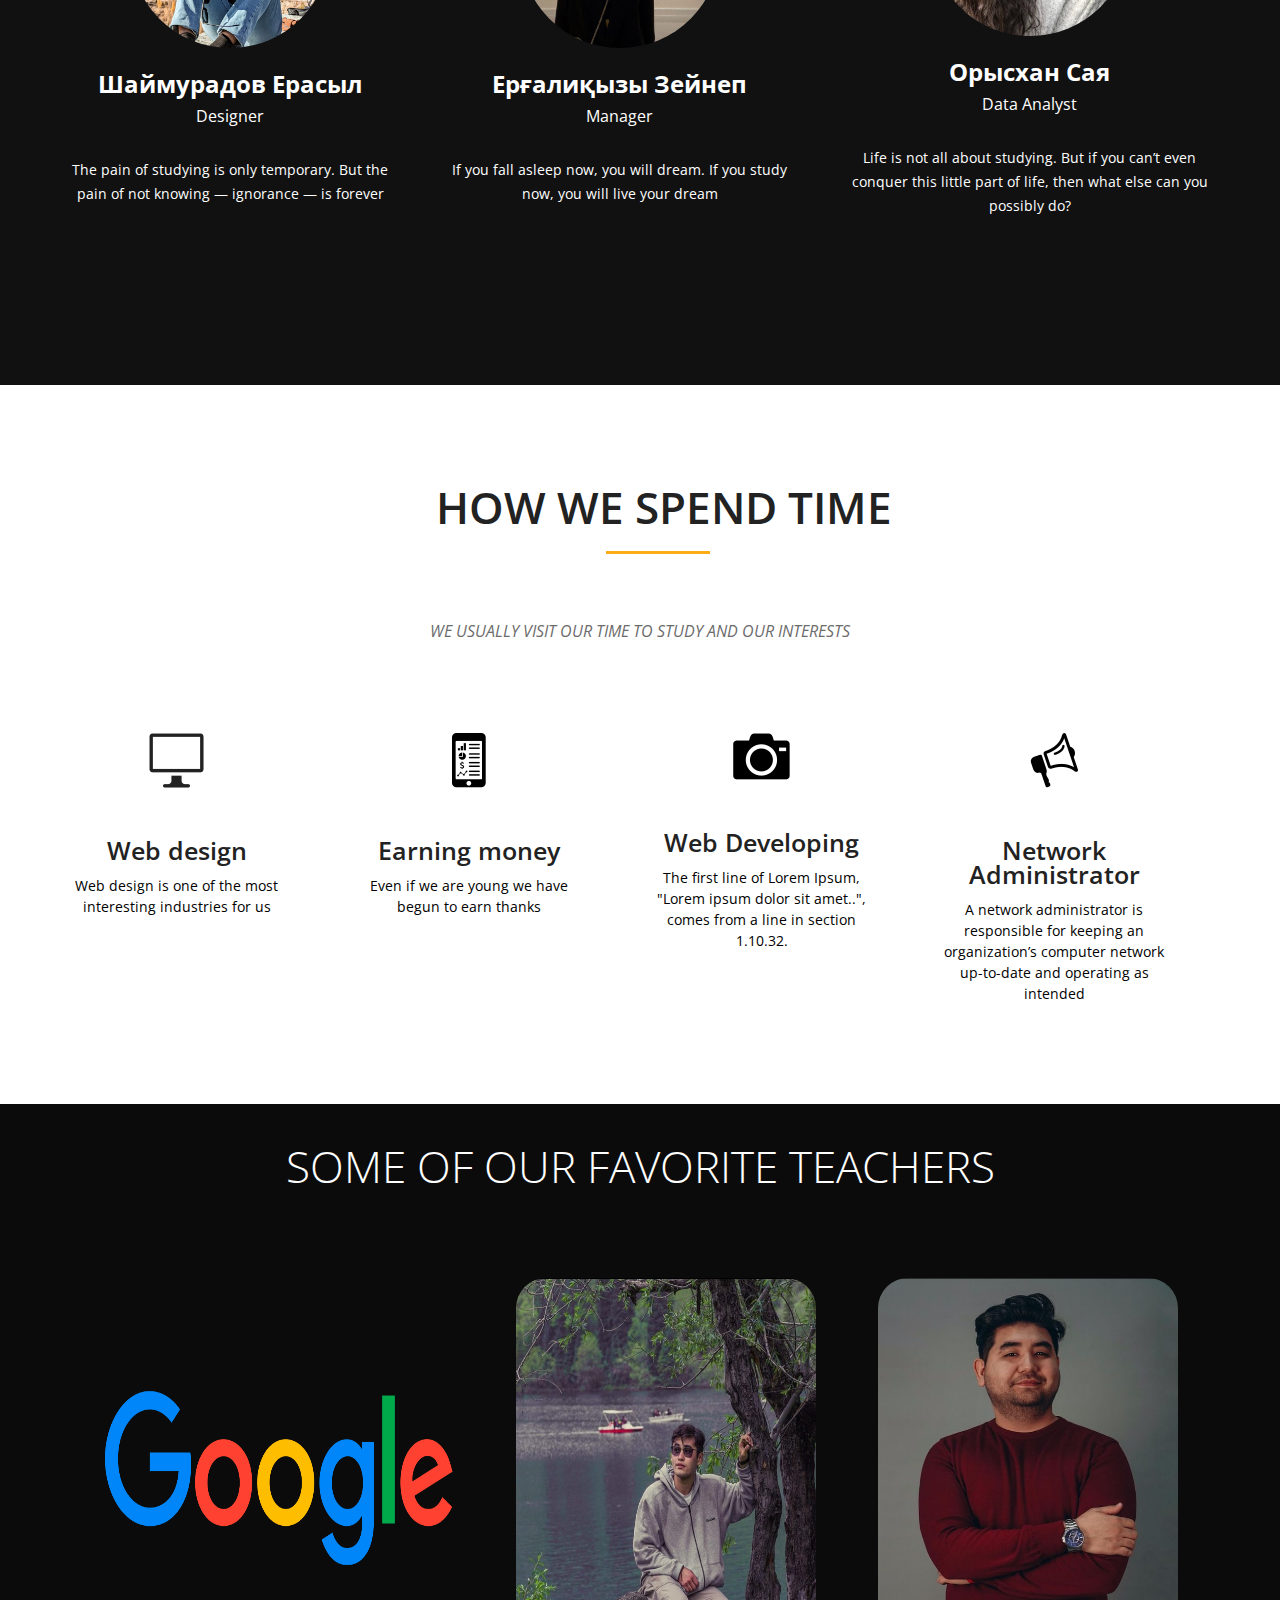
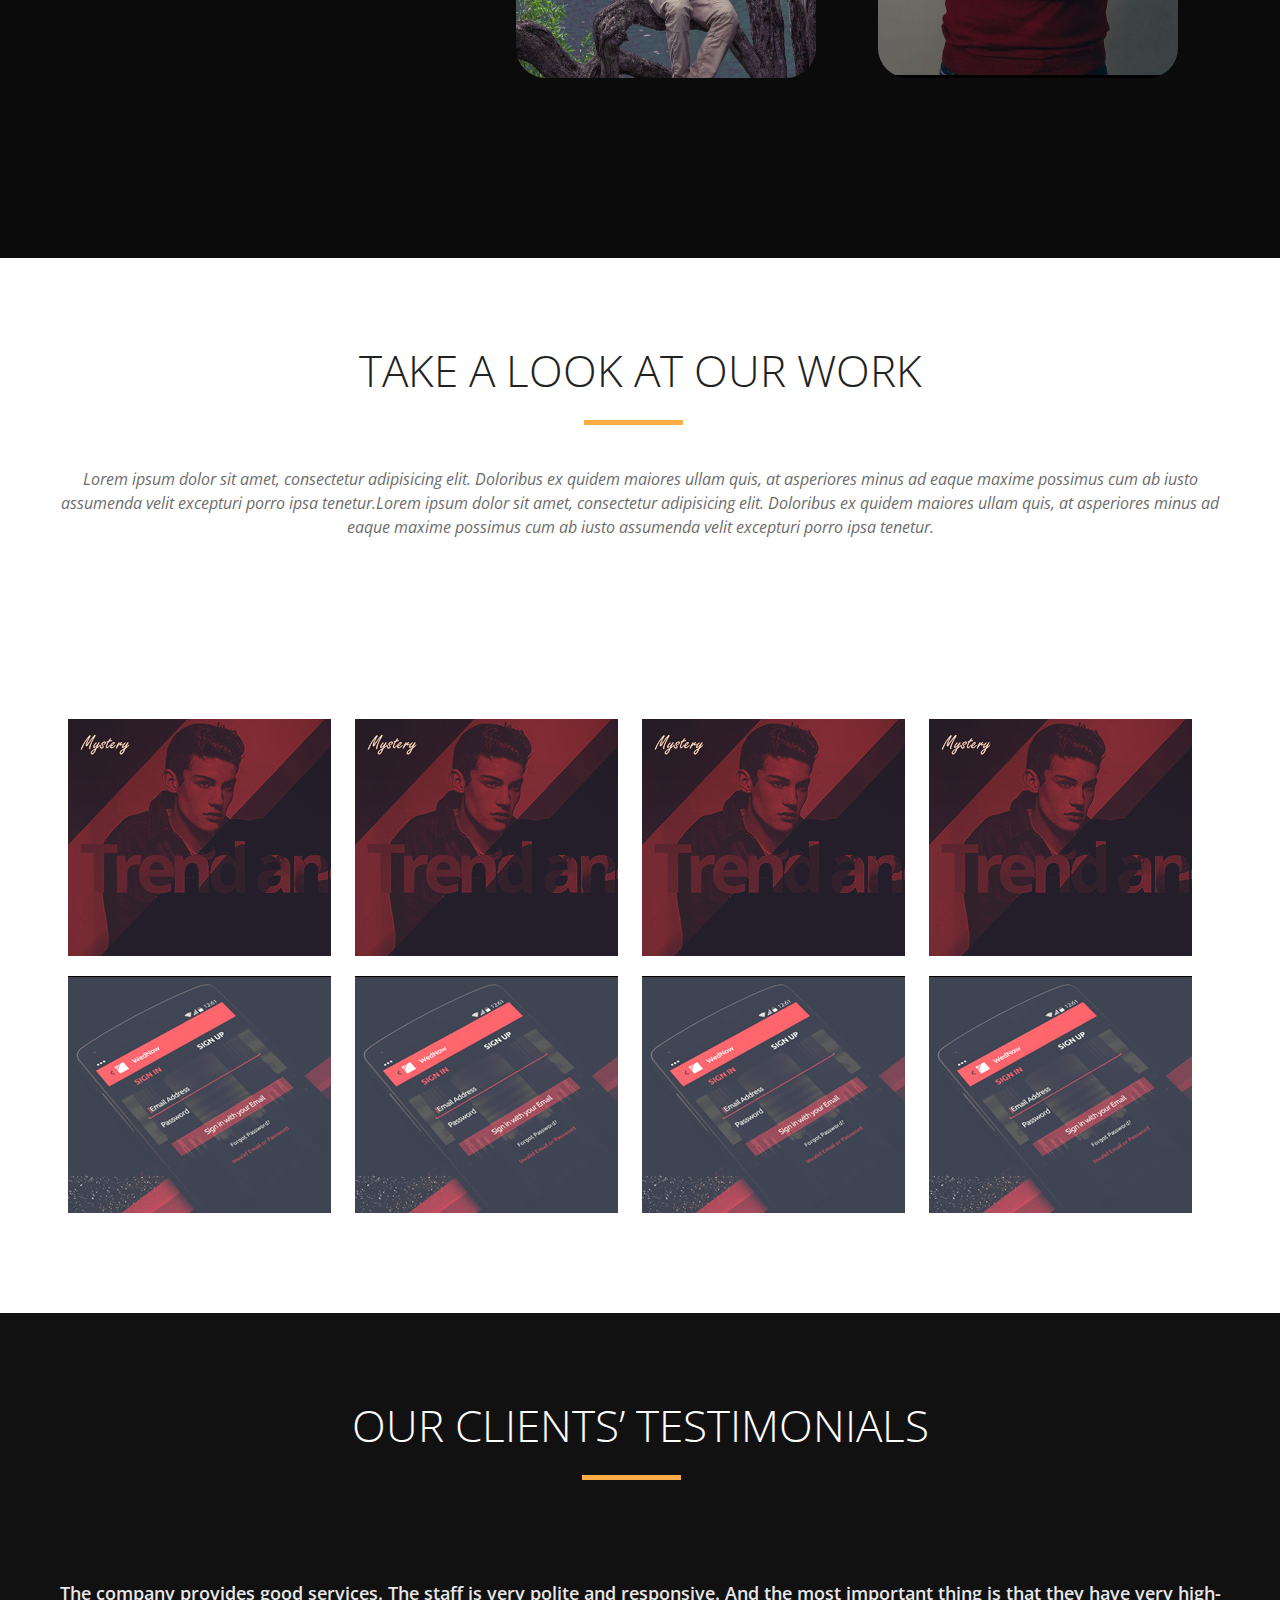
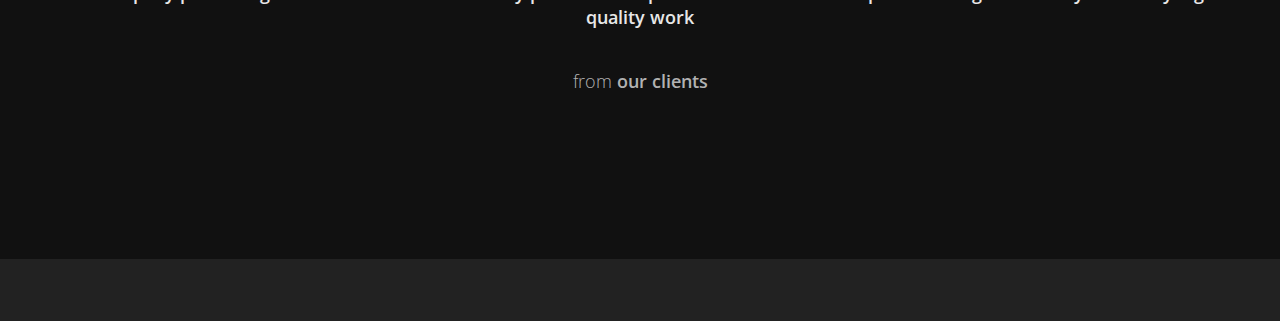
==== commit c4af5935: "sefs" ====
--- a/index.html
+++ b/index.html
@@ -26,7 +26,6 @@
 								<a href="works.html" >portfolio</a>
 								<a href="tetser/index.html" >CONTACT</a>
 								<a href="game.html">GAME</a>
-								<a href="game.html">Game</a>
 							</div>
 							<div class="burger">
 								<span class="burger__item"></span>
